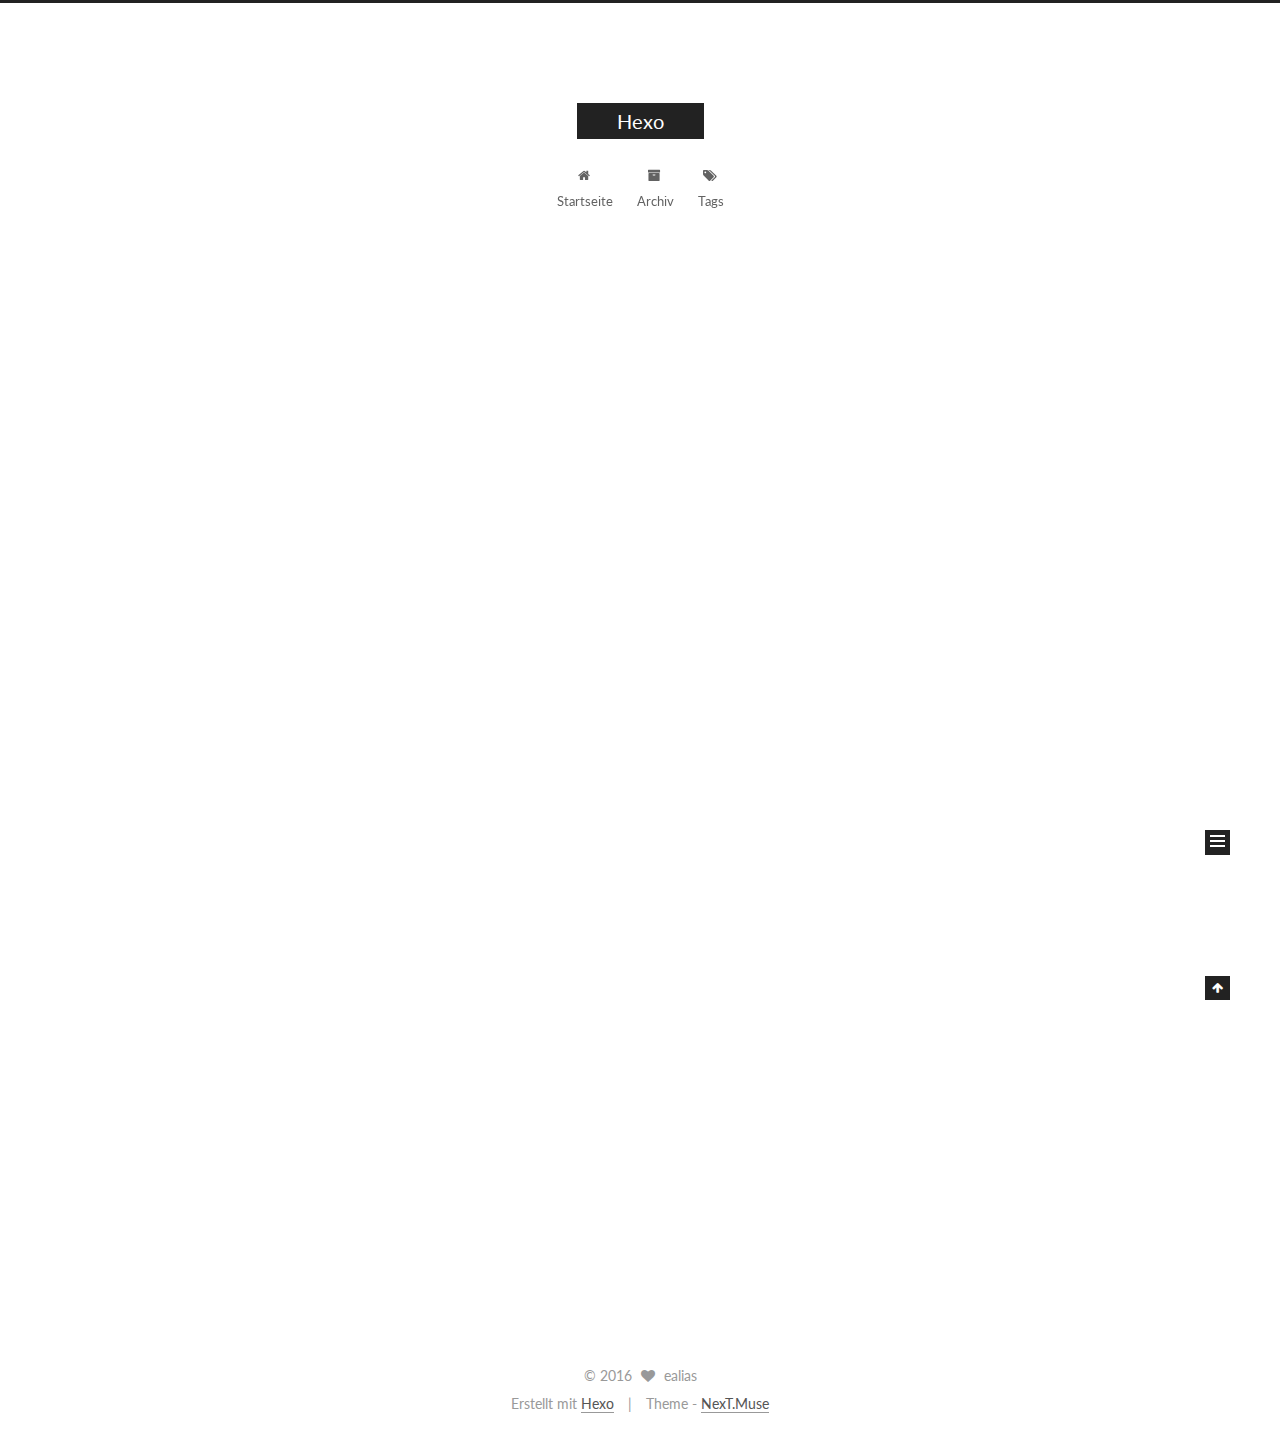
==== index.html @ ad8bebb2 "Site updated: 2016-12-03 09:20:04" ====
<!doctype html>



  


<html class="theme-next muse use-motion" lang="">
<head>
  <meta charset="UTF-8"/>
<meta http-equiv="X-UA-Compatible" content="IE=edge" />
<meta name="viewport" content="width=device-width, initial-scale=1, maximum-scale=1"/>



<meta http-equiv="Cache-Control" content="no-transform" />
<meta http-equiv="Cache-Control" content="no-siteapp" />












  
  
  <link href="/lib/fancybox/source/jquery.fancybox.css?v=2.1.5" rel="stylesheet" type="text/css" />




  
  
  
  

  
    
    
  

  

  

  

  

  
    
    
    <link href="//fonts.googleapis.com/css?family=Lato:300,300italic,400,400italic,700,700italic&subset=latin,latin-ext" rel="stylesheet" type="text/css">
  






<link href="/lib/font-awesome/css/font-awesome.min.css?v=4.6.2" rel="stylesheet" type="text/css" />

<link href="/css/main.css?v=5.1.0" rel="stylesheet" type="text/css" />


  <meta name="keywords" content="Hexo, NexT" />








  <link rel="shortcut icon" type="image/x-icon" href="/favicon.ico?v=5.1.0" />






<meta property="og:type" content="website">
<meta property="og:title" content="Hexo">
<meta property="og:url" content="http://yoursite.com/index.html">
<meta property="og:site_name" content="Hexo">
<meta name="twitter:card" content="summary">
<meta name="twitter:title" content="Hexo">



<script type="text/javascript" id="hexo.configurations">
  var NexT = window.NexT || {};
  var CONFIG = {
    root: '/',
    scheme: 'Muse',
    sidebar: {"position":"left","display":"post"},
    fancybox: true,
    motion: true,
    duoshuo: {
      userId: '0',
      author: 'Author'
    },
    algolia: {
      applicationID: '',
      apiKey: '',
      indexName: '',
      hits: {"per_page":10},
      labels: {"input_placeholder":"Search for Posts","hits_empty":"We didn't find any results for the search: ${query}","hits_stats":"${hits} results found in ${time} ms"}
    }
  };
</script>



  <link rel="canonical" href="http://yoursite.com/"/>





  <title> Hexo </title>
</head>

<body itemscope itemtype="http://schema.org/WebPage" lang="">

  










  
  
    
  

  <div class="container one-collumn sidebar-position-left 
   page-home 
 ">
    <div class="headband"></div>

    <header id="header" class="header" itemscope itemtype="http://schema.org/WPHeader">
      <div class="header-inner"><div class="site-meta ">
  

  <div class="custom-logo-site-title">
    <a href="/"  class="brand" rel="start">
      <span class="logo-line-before"><i></i></span>
      <span class="site-title">Hexo</span>
      <span class="logo-line-after"><i></i></span>
    </a>
  </div>
  <p class="site-subtitle"></p>
</div>

<div class="site-nav-toggle">
  <button>
    <span class="btn-bar"></span>
    <span class="btn-bar"></span>
    <span class="btn-bar"></span>
  </button>
</div>

<nav class="site-nav">
  

  
    <ul id="menu" class="menu">
      
        
        <li class="menu-item menu-item-home">
          <a href="/" rel="section">
            
              <i class="menu-item-icon fa fa-fw fa-home"></i> <br />
            
            Startseite
          </a>
        </li>
      
        
        <li class="menu-item menu-item-archives">
          <a href="/archives" rel="section">
            
              <i class="menu-item-icon fa fa-fw fa-archive"></i> <br />
            
            Archiv
          </a>
        </li>
      
        
        <li class="menu-item menu-item-tags">
          <a href="/tags" rel="section">
            
              <i class="menu-item-icon fa fa-fw fa-tags"></i> <br />
            
            Tags
          </a>
        </li>
      

      
    </ul>
  

  
</nav>



 </div>
    </header>

    <main id="main" class="main">
      <div class="main-inner">
        <div class="content-wrap">
          <div id="content" class="content">
            
  <section id="posts" class="posts-expand">
    
      

  

  
  
  

  <article class="post post-type-normal " itemscope itemtype="http://schema.org/Article">
  <link itemprop="mainEntityOfPage" href="http://yoursite.com/2016/12/03/hello-world/">

  <span style="display:none" itemprop="author" itemscope itemtype="http://schema.org/Person">
    <meta itemprop="name" content="ealias">
    <meta itemprop="description" content="">
    <meta itemprop="image" content="/images/avatar.gif">
  </span>

  <span style="display:none" itemprop="publisher" itemscope itemtype="http://schema.org/Organization">
    <meta itemprop="name" content="Hexo">
    <span style="display:none" itemprop="logo" itemscope itemtype="http://schema.org/ImageObject">
      <img style="display:none;" itemprop="url image" alt="Hexo" src="">
    </span>
  </span>

    
      <header class="post-header">

        
        
          <h1 class="post-title" itemprop="name headline">
            
            
              
                
                <a class="post-title-link" href="/2016/12/03/hello-world/" itemprop="url">
                  Hello World
                </a>
              
            
          </h1>
        

        <div class="post-meta">
          <span class="post-time">
            
              <span class="post-meta-item-icon">
                <i class="fa fa-calendar-o"></i>
              </span>
              <span class="post-meta-item-text">Veröffentlicht am</span>
              <time title="Post created" itemprop="dateCreated datePublished" datetime="2016-12-03T06:48:27+08:00">
                2016-12-03
              </time>
            

            

            
          </span>

          

          
            
          

          

          
          

          

          

        </div>
      </header>
    


    <div class="post-body" itemprop="articleBody">

      
      

      
        
          
            <p>Welcome to <a href="https://hexo.io/" target="_blank" rel="external">Hexo</a>! This is your very first post. Check <a href="https://hexo.io/docs/" target="_blank" rel="external">documentation</a> for more info. If you get any problems when using Hexo, you can find the answer in <a href="https://hexo.io/docs/troubleshooting.html" target="_blank" rel="external">troubleshooting</a> or you can ask me on <a href="https://github.com/hexojs/hexo/issues" target="_blank" rel="external">GitHub</a>.</p>
<h2 id="Quick-Start"><a href="#Quick-Start" class="headerlink" title="Quick Start"></a>Quick Start</h2><h3 id="Create-a-new-post"><a href="#Create-a-new-post" class="headerlink" title="Create a new post"></a>Create a new post</h3><figure class="highlight bash"><table><tr><td class="gutter"><pre><div class="line">1</div></pre></td><td class="code"><pre><div class="line">$ hexo new <span class="string">"My New Post"</span></div></pre></td></tr></table></figure>
<p>More info: <a href="https://hexo.io/docs/writing.html" target="_blank" rel="external">Writing</a></p>
<h3 id="Run-server"><a href="#Run-server" class="headerlink" title="Run server"></a>Run server</h3><figure class="highlight bash"><table><tr><td class="gutter"><pre><div class="line">1</div></pre></td><td class="code"><pre><div class="line">$ hexo server</div></pre></td></tr></table></figure>
<p>More info: <a href="https://hexo.io/docs/server.html" target="_blank" rel="external">Server</a></p>
<h3 id="Generate-static-files"><a href="#Generate-static-files" class="headerlink" title="Generate static files"></a>Generate static files</h3><figure class="highlight bash"><table><tr><td class="gutter"><pre><div class="line">1</div></pre></td><td class="code"><pre><div class="line">$ hexo generate</div></pre></td></tr></table></figure>
<p>More info: <a href="https://hexo.io/docs/generating.html" target="_blank" rel="external">Generating</a></p>
<h3 id="Deploy-to-remote-sites"><a href="#Deploy-to-remote-sites" class="headerlink" title="Deploy to remote sites"></a>Deploy to remote sites</h3><figure class="highlight bash"><table><tr><td class="gutter"><pre><div class="line">1</div></pre></td><td class="code"><pre><div class="line">$ hexo deploy</div></pre></td></tr></table></figure>
<p>More info: <a href="https://hexo.io/docs/deployment.html" target="_blank" rel="external">Deployment</a></p>

          
        
      
    </div>

    <div>
      
    </div>

    <div>
      
    </div>


    <footer class="post-footer">
      

      

      
      
        <div class="post-eof"></div>
      
    </footer>
  </article>


    
  </section>

  


          </div>
          


          

        </div>
        
          
  
  <div class="sidebar-toggle">
    <div class="sidebar-toggle-line-wrap">
      <span class="sidebar-toggle-line sidebar-toggle-line-first"></span>
      <span class="sidebar-toggle-line sidebar-toggle-line-middle"></span>
      <span class="sidebar-toggle-line sidebar-toggle-line-last"></span>
    </div>
  </div>

  <aside id="sidebar" class="sidebar">
    <div class="sidebar-inner">

      

      

      <section class="site-overview sidebar-panel sidebar-panel-active">
        <div class="site-author motion-element" itemprop="author" itemscope itemtype="http://schema.org/Person">
          <img class="site-author-image" itemprop="image"
               src="/images/avatar.gif"
               alt="ealias" />
          <p class="site-author-name" itemprop="name">ealias</p>
          <p class="site-description motion-element" itemprop="description"></p>
        </div>
        <nav class="site-state motion-element">
          <div class="site-state-item site-state-posts">
            <a href="/archives">
              <span class="site-state-item-count">1</span>
              <span class="site-state-item-name">Artikel</span>
            </a>
          </div>

          

          

        </nav>

        

        <div class="links-of-author motion-element">
          
        </div>

        
        

        
        

        


      </section>

      

    </div>
  </aside>


        
      </div>
    </main>

    <footer id="footer" class="footer">
      <div class="footer-inner">
        <div class="copyright" >
  
  &copy; 
  <span itemprop="copyrightYear">2016</span>
  <span class="with-love">
    <i class="fa fa-heart"></i>
  </span>
  <span class="author" itemprop="copyrightHolder">ealias</span>
</div>


<div class="powered-by">
  Erstellt mit  <a class="theme-link" href="https://hexo.io">Hexo</a>
</div>

<div class="theme-info">
  Theme -
  <a class="theme-link" href="https://github.com/iissnan/hexo-theme-next">
    NexT.Muse
  </a>
</div>


        

        
      </div>
    </footer>

    <div class="back-to-top">
      <i class="fa fa-arrow-up"></i>
    </div>
  </div>

  

<script type="text/javascript">
  if (Object.prototype.toString.call(window.Promise) !== '[object Function]') {
    window.Promise = null;
  }
</script>









  



  
  <script type="text/javascript" src="/lib/jquery/index.js?v=2.1.3"></script>

  
  <script type="text/javascript" src="/lib/fastclick/lib/fastclick.min.js?v=1.0.6"></script>

  
  <script type="text/javascript" src="/lib/jquery_lazyload/jquery.lazyload.js?v=1.9.7"></script>

  
  <script type="text/javascript" src="/lib/velocity/velocity.min.js?v=1.2.1"></script>

  
  <script type="text/javascript" src="/lib/velocity/velocity.ui.min.js?v=1.2.1"></script>

  
  <script type="text/javascript" src="/lib/fancybox/source/jquery.fancybox.pack.js?v=2.1.5"></script>


  


  <script type="text/javascript" src="/js/src/utils.js?v=5.1.0"></script>

  <script type="text/javascript" src="/js/src/motion.js?v=5.1.0"></script>



  
  

  

  


  <script type="text/javascript" src="/js/src/bootstrap.js?v=5.1.0"></script>



  



  




	




  
  

  

  

  

  


</body>
</html>
---- css/main.css ----
/* normalize.css v3.0.2 | MIT License | git.io/normalize */
html {
  font-family: sans-serif; /* 1 */
  -ms-text-size-adjust: 100%; /* 2 */
  -webkit-text-size-adjust: 100%; /* 2 */
}
body {
  margin: 0;
}
article,
aside,
details,
figcaption,
figure,
footer,
header,
hgroup,
main,
menu,
nav,
section,
summary {
  display: block;
}
audio,
canvas,
progress,
video {
  display: inline-block; /* 1 */
  vertical-align: baseline; /* 2 */
}
audio:not([controls]) {
  display: none;
  height: 0;
}
[hidden],
template {
  display: none;
}
a {
  background-color: transparent;
}
a:active,
a:hover {
  outline: 0;
}
abbr[title] {
  border-bottom: 1px dotted;
}
b,
strong {
  font-weight: bold;
}
dfn {
  font-style: italic;
}
h1 {
  font-size: 2em;
  margin: 0.67em 0;
}
mark {
  background: #ff0;
  color: #000;
}
small {
  font-size: 80%;
}
sub,
sup {
  font-size: 75%;
  line-height: 0;
  position: relative;
  vertical-align: baseline;
}
sup {
  top: -0.5em;
}
sub {
  bottom: -0.25em;
}
img {
  border: 0;
}
svg:not(:root) {
  overflow: hidden;
}
figure {
  margin: 1em 40px;
}
hr {
  -moz-box-sizing: content-box;
  box-sizing: content-box;
  height: 0;
}
pre {
  overflow: auto;
}
code,
kbd,
pre,
samp {
  font-family: monospace, monospace;
  font-size: 1em;
}
button,
input,
optgroup,
select,
textarea {
  color: inherit; /* 1 */
  font: inherit; /* 2 */
  margin: 0; /* 3 */
}
button {
  overflow: visible;
}
button,
select {
  text-transform: none;
}
button,
html input[type="button"],
input[type="reset"],
input[type="submit"] {
  -webkit-appearance: button; /* 2 */
  cursor: pointer; /* 3 */
}
button[disabled],
html input[disabled] {
  cursor: default;
}
button::-moz-focus-inner,
input::-moz-focus-inner {
  border: 0;
  padding: 0;
}
input {
  line-height: normal;
}
input[type="checkbox"],
input[type="radio"] {
  box-sizing: border-box; /* 1 */
  padding: 0; /* 2 */
}
input[type="number"]::-webkit-inner-spin-button,
input[type="number"]::-webkit-outer-spin-button {
  height: auto;
}
input[type="search"] {
  -webkit-appearance: textfield; /* 1 */
  -moz-box-sizing: content-box;
  -webkit-box-sizing: content-box; /* 2 */
  box-sizing: content-box;
}
input[type="search"]::-webkit-search-cancel-button,
input[type="search"]::-webkit-search-decoration {
  -webkit-appearance: none;
}
fieldset {
  border: 1px solid #c0c0c0;
  margin: 0 2px;
  padding: 0.35em 0.625em 0.75em;
}
legend {
  border: 0; /* 1 */
  padding: 0; /* 2 */
}
textarea {
  overflow: auto;
}
optgroup {
  font-weight: bold;
}
table {
  border-collapse: collapse;
  border-spacing: 0;
}
td,
th {
  padding: 0;
}
::selection {
  background: #262a30;
  color: #fff;
}
body {
  position: relative;
  font-family: 'Lato', "PingFang SC", "Microsoft YaHei", sans-serif;
  font-size: 14px;
  line-height: 2;
  color: #555;
  background: #fff;
}
@media (max-width: 767px) {
  body {
    padding-right: 0 !important;
  }
}
@media (min-width: 768px) and (max-width: 991px) {
  body {
    padding-right: 0 !important;
  }
}
@media (min-width: 1600px) {
  body {
    font-size: 16px;
  }
}
h1,
h2,
h3,
h4,
h5,
h6 {
  margin: 0;
  padding: 0;
  font-weight: bold;
  line-height: 1.5;
  font-family: 'Lato', "PingFang SC", "Microsoft YaHei", sans-serif;
}
h2,
h3,
h4,
h5,
h6 {
  margin: 20px 0 15px;
}
h1 {
  font-size: 22px;
}
@media (max-width: 767px) {
  h1 {
    font-size: 18px;
  }
}
h2 {
  font-size: 20px;
}
@media (max-width: 767px) {
  h2 {
    font-size: 16px;
  }
}
h3 {
  font-size: 18px;
}
@media (max-width: 767px) {
  h3 {
    font-size: 14px;
  }
}
h4 {
  font-size: 16px;
}
@media (max-width: 767px) {
  h4 {
    font-size: 12px;
  }
}
h5 {
  font-size: 14px;
}
@media (max-width: 767px) {
  h5 {
    font-size: 10px;
  }
}
h6 {
  font-size: 12px;
}
@media (max-width: 767px) {
  h6 {
    font-size: 8px;
  }
}
p {
  margin: 0 0 25px 0;
}
a {
  color: #555;
  text-decoration: none;
  border-bottom: 1px solid #999;
  word-wrap: break-word;
}
a:hover {
  color: #222;
  border-bottom-color: #222;
}
ul {
  list-style: none;
}
blockquote {
  margin: 0;
  padding: 0;
}
img {
  display: block;
  margin: auto;
  max-width: 100%;
  height: auto;
}
hr {
  margin: 40px 0;
  height: 3px;
  border: none;
  background-color: #ddd;
  background-image: repeating-linear-gradient(-45deg, #fff, #fff 4px, transparent 4px, transparent 8px);
}
blockquote {
  padding: 0 15px;
  color: #666;
  border-left: 4px solid #ddd;
}
blockquote cite::before {
  content: "-";
  padding: 0 5px;
}
dt {
  font-weight: 700;
}
dd {
  margin: 0;
  padding: 0;
}
.text-left {
  text-align: left;
}
.text-center {
  text-align: center;
}
.text-right {
  text-align: right;
}
.text-justify {
  text-align: justify;
}
.text-nowrap {
  white-space: nowrap;
}
.text-lowercase {
  text-transform: lowercase;
}
.text-uppercase {
  text-transform: uppercase;
}
.text-capitalize {
  text-transform: capitalize;
}
.center-block {
  display: block;
  margin-left: auto;
  margin-right: auto;
}
.clearfix:before,
.clearfix:after {
  content: " ";
  display: table;
}
.clearfix:after {
  clear: both;
}
.pullquote {
  width: 45%;
}
.pullquote.left {
  float: left;
  margin-left: 5px;
  margin-right: 10px;
}
.pullquote.right {
  float: right;
  margin-left: 10px;
  margin-right: 5px;
}
.affix.affix.affix {
  position: fixed;
}
.translation {
  margin-top: -20px;
  font-size: 14px;
  color: #999;
}
.scrollbar-measure {
  width: 100px;
  height: 100px;
  overflow: scroll;
  position: absolute;
  top: -9999px;
}
.use-motion .motion-element {
  opacity: 0;
}
#local-search-input {
  padding: 3px;
  border: none;
  text-indent: 14px;
  border-radius: 0;
  width: 140px;
  outline: none;
  border-bottom: 1px solid #999;
  background: inherit;
  opacity: 0.5;
}
#local-search-input:focus {
  opacity: 1;
}
.search-icon {
  position: absolute;
  top: 9px;
}
table {
  margin: 20px 0;
  width: 100%;
  border-collapse: collapse;
  border-spacing: 0;
  border: 1px solid #ddd;
  font-size: 14px;
  table-layout: fixed;
  word-wrap: break-all;
}
table>tbody>tr:nth-of-type(odd) {
  background-color: #f9f9f9;
}
table>tbody>tr:hover {
  background-color: #f5f5f5;
}
caption,
th,
td {
  padding: 8px;
  text-align: left;
  vertical-align: middle;
  font-weight: normal;
}
th,
td {
  border-bottom: 3px solid #ddd;
  border-right: 1px solid #eee;
}
th {
  padding-bottom: 10px;
  font-weight: 700;
}
td {
  border-bottom-width: 1px;
}
html,
body {
  height: 100%;
}
.container {
  position: relative;
  min-height: 100%;
}
.header-inner {
  margin: 0 auto;
  padding: 100px 0 70px;
  width: 700px;
}
@media (min-width: 1600px) {
  .container .header-inner {
    width: 900px;
  }
}
.main {
  padding-bottom: 150px;
}
.main-inner {
  margin: 0 auto;
  width: 700px;
}
@media (min-width: 1600px) {
  .container .main-inner {
    width: 900px;
  }
}
.footer {
  position: absolute;
  left: 0;
  bottom: 0;
  width: 100%;
  min-height: 50px;
}
.footer-inner {
  box-sizing: border-box;
  margin: 20px auto;
  width: 700px;
}
@media (min-width: 1600px) {
  .container .footer-inner {
    width: 900px;
  }
}
pre,
.highlight {
  overflow: auto;
  margin: 20px 0;
  padding: 0;
  font-size: 13px;
  color: #4d4d4c;
  background: #f7f7f7;
  line-height: 1.6;
}
pre,
code {
  font-family: consolas, Menlo, "PingFang SC", "Microsoft YaHei", monospace;
}
code {
  padding: 2px 4px;
  word-wrap: break-word;
  color: #4d4d4c;
  background: #f7f7f7;
  border-radius: 3px;
  font-size: 13px;
}
pre code {
  padding: 0;
  color: #4d4d4c;
  background: none;
  text-shadow: none;
}
.highlight {
  border-radius: 1px;
}
.highlight pre {
  border: none;
  margin: 0;
  padding: 10px 0;
}
.highlight table {
  margin: 0;
  width: auto;
  border: none;
}
.highlight td {
  border: none;
  padding: 0;
}
.highlight figcaption {
  font-size: 1em;
  color: #4d4d4c;
  line-height: 1em;
  margin-bottom: 1em;
}
.highlight figcaption:before,
.highlight figcaption:after {
  content: " ";
  display: table;
}
.highlight figcaption:after {
  clear: both;
}
.highlight figcaption a {
  float: right;
  color: #4d4d4c;
}
.highlight figcaption a:hover {
  border-bottom-color: #4d4d4c;
}
.highlight .gutter pre {
  padding-left: 10px;
  padding-right: 10px;
  color: #869194;
  text-align: right;
  background-color: #eff2f3;
}
.highlight .code pre {
  padding-left: 10px;
  padding-right: 10px;
  background-color: #f7f7f7;
}
.highlight .line {
  height: 20px;
}
.gutter {
  -webkit-user-select: none;
  -moz-user-select: none;
  -ms-user-select: none;
  user-select: none;
}
.gist table {
  width: auto;
}
.gist table td {
  border: none;
}
pre .deletion {
  background: #fdd;
}
pre .addition {
  background: #dfd;
}
pre .meta {
  color: #8959a8;
}
pre .comment {
  color: #8e908c;
}
pre .variable,
pre .attribute,
pre .tag,
pre .regexp,
pre .ruby .constant,
pre .xml .tag .title,
pre .xml .pi,
pre .xml .doctype,
pre .html .doctype,
pre .css .id,
pre .css .class,
pre .css .pseudo {
  color: #c82829;
}
pre .number,
pre .preprocessor,
pre .built_in,
pre .literal,
pre .params,
pre .constant,
pre .command {
  color: #f5871f;
}
pre .ruby .class .title,
pre .css .rules .attribute,
pre .string,
pre .value,
pre .inheritance,
pre .header,
pre .ruby .symbol,
pre .xml .cdata,
pre .special,
pre .number,
pre .formula {
  color: #718c00;
}
pre .title,
pre .css .hexcolor {
  color: #3e999f;
}
pre .function,
pre .python .decorator,
pre .python .title,
pre .ruby .function .title,
pre .ruby .title .keyword,
pre .perl .sub,
pre .javascript .title,
pre .coffeescript .title {
  color: #4271ae;
}
pre .keyword,
pre .javascript .function {
  color: #8959a8;
}
.full-image.full-image.full-image {
  border: none;
  max-width: 100%;
  width: auto;
  margin: 20px auto;
}
@media (min-width: 992px) {
  .full-image.full-image.full-image {
    max-width: none;
    width: 126%;
    margin: 0 -13%;
  }
}
.blockquote-center,
.page-home .post-type-quote blockquote,
.page-post-detail .post-type-quote blockquote {
  position: relative;
  margin: 40px 0;
  padding: 0;
  border-left: none;
  text-align: center;
}
.blockquote-center::before,
.page-home .post-type-quote blockquote::before,
.page-post-detail .post-type-quote blockquote::before,
.blockquote-center::after,
.page-home .post-type-quote blockquote::after,
.page-post-detail .post-type-quote blockquote::after {
  position: absolute;
  content: ' ';
  display: block;
  width: 100%;
  height: 24px;
  opacity: 0.2;
  background-repeat: no-repeat;
  background-position: 0 -6px;
  background-size: 22px 22px;
}
.blockquote-center::before,
.page-home .post-type-quote blockquote::before,
.page-post-detail .post-type-quote blockquote::before {
  top: -20px;
  background-image: url("../images/quote-l.svg");
  border-top: 1px solid #ccc;
}
.blockquote-center::after,
.page-home .post-type-quote blockquote::after,
.page-post-detail .post-type-quote blockquote::after {
  bottom: -20px;
  background-image: url("../images/quote-r.svg");
  border-bottom: 1px solid #ccc;
  background-position: 100% 8px;
}
.blockquote-center p,
.page-home .post-type-quote blockquote p,
.page-post-detail .post-type-quote blockquote p,
.blockquote-center div,
.page-home .post-type-quote blockquote div,
.page-post-detail .post-type-quote blockquote div {
  text-align: center;
}
.post .post-body .group-picture img {
  box-sizing: border-box;
  padding: 0 3px;
  border: none;
}
.post .group-picture-row {
  overflow: hidden;
  margin-top: 6px;
}
.post .group-picture-row:first-child {
  margin-top: 0;
}
.post .group-picture-column {
  float: left;
}
.page-post-detail .post-body .group-picture-column {
  float: none;
  margin-top: 10px;
  width: auto !important;
}
.page-post-detail .post-body .group-picture-column img {
  margin: 0 auto;
}
.page-archive .group-picture-container {
  overflow: hidden;
}
.page-archive .group-picture-row {
  float: left;
}
.page-archive .group-picture-row:first-child {
  margin-top: 6px;
}
.page-archive .group-picture-column {
  max-width: 150px;
  max-height: 150px;
}
.note {
  padding: 20px;
  margin: 20px 0;
  border: 1px solid #eee;
  border-left-width: 5px;
  border-radius: 3px;
}
.note h2,
.note h3,
.note h4,
.note h5,
.note h6 {
  margin-top: 0;
  margin-bottom: 5px;
}
.note p:last-child {
  margin-bottom: 0;
}
.note code {
  border-radius: 3px;
}
.note+.note {
  margin-top: -5px;
}
.default {
  border-left-color: #777;
}
.default h2,
.default h3,
.default h4,
.default h5,
.default h6 {
  color: #777;
}
.primary {
  border-left-color: #428bca;
}
.primary h2,
.primary h3,
.primary h4,
.primary h5,
.primary h6 {
  color: #428bca;
}
.success {
  border-left-color: #5cb85c;
}
.success h2,
.success h3,
.success h4,
.success h5,
.success h6 {
  color: #5cb85c;
}
.danger {
  border-left-color: #d9534f;
}
.danger h2,
.danger h3,
.danger h4,
.danger h5,
.danger h6 {
  color: #d9534f;
}
.warning {
  border-left-color: #f0ad4e;
}
.warning h2,
.warning h3,
.warning h4,
.warning h5,
.warning h6 {
  color: #f0ad4e;
}
.info {
  border-left-color: #5bc0de;
}
.info h2,
.info h3,
.info h4,
.info h5,
.info h6 {
  color: #5bc0de;
}
.btn {
  display: inline-block;
  padding: 0 20px;
  font-size: 14px;
  color: #fff;
  background: #222;
  border: 2px solid #222;
  text-decoration: none;
  border-radius: 0;
  transition-property: background-color;
  transition-duration: 0.2s;
  transition-timing-function: ease-in-out;
  transition-delay: 0s;
}
.btn:hover,
.post-more-link .btn:hover {
  border-color: #222;
  color: #222;
  background: #fff;
}
.btn-bar {
  display: block;
  width: 22px;
  height: 2px;
  background: #555;
  border-radius: 1px;
}
.btn-bar+.btn-bar {
  margin-top: 4px;
}
.pagination {
  margin: 120px 0 40px;
  text-align: center;
  border-top: 1px solid #eee;
}
.page-number-basic,
.pagination .prev,
.pagination .next,
.pagination .page-number,
.pagination .space {
  display: inline-block;
  position: relative;
  top: -1px;
  margin: 0 10px;
  padding: 0 10px;
  line-height: 30px;
}
@media (max-width: 767px) {
  .page-number-basic,
  .pagination .prev,
  .pagination .next,
  .pagination .page-number,
  .pagination .space {
    margin: 0 5px;
  }
}
.pagination .prev,
.pagination .next,
.pagination .page-number {
  border-bottom: 0;
  border-top: 1px solid #eee;
  transition-property: border-color;
  transition-duration: 0.2s;
  transition-timing-function: ease-in-out;
  transition-delay: 0s;
}
.pagination .prev:hover,
.pagination .next:hover,
.pagination .page-number:hover {
  border-top-color: #222;
}
.pagination .space {
  padding: 0;
  margin: 0;
}
.pagination .prev {
  margin-left: 0;
}
.pagination .next {
  margin-right: 0;
}
.pagination .page-number.current {
  color: #fff;
  background: #ccc;
  border-top-color: #ccc;
}
@media (max-width: 767px) {
  .pagination {
    border-top: none;
  }
  .pagination .prev,
  .pagination .next,
  .pagination .page-number {
    margin-bottom: 10px;
    border-top: 0;
    border-bottom: 1px solid #eee;
  }
  .pagination .prev:hover,
  .pagination .next:hover,
  .pagination .page-number:hover {
    border-bottom-color: #222;
  }
}
.comments {
  margin: 60px 20px 0;
}
.tag-cloud {
  text-align: center;
}
.tag-cloud a {
  display: inline-block;
  margin: 10px;
}
.back-to-top {
  box-sizing: border-box;
  position: fixed;
  bottom: -100px;
  right: 50px;
  z-index: 1050;
  padding: 0 6px;
  width: 25px;
  background: #222;
  font-size: 12px;
  opacity: 1;
  color: #fff;
  cursor: pointer;
  text-align: center;
  -webkit-transform: translateZ(0);
  transition-property: bottom;
  transition-duration: 0.2s;
  transition-timing-function: ease-in-out;
  transition-delay: 0s;
}
@media (max-width: 767px) {
  .back-to-top {
    display: none;
  }
}
@media (min-width: 768px) and (max-width: 991px) {
  .back-to-top {
    display: none;
  }
}
.back-to-top.back-to-top-on {
  bottom: 19px;
}
.header {
  background: #fff;
}
.header-inner {
  position: relative;
}
.headband {
  height: 3px;
  background: #222;
}
.site-meta {
  margin: 0;
  text-align: center;
}
@media (max-width: 767px) {
  .site-meta {
    text-align: center;
  }
}
.brand {
  position: relative;
  display: inline-block;
  padding: 0 40px;
  color: #fff;
  background: #222;
  border-bottom: none;
}
.brand:hover {
  color: #fff;
}
.logo {
  display: inline-block;
  margin-right: 5px;
  line-height: 36px;
  vertical-align: top;
}
.site-title {
  display: inline-block;
  vertical-align: top;
  line-height: 36px;
  font-size: 20px;
  font-weight: normal;
  font-family: 'Lato', "PingFang SC", "Microsoft YaHei", sans-serif;
}
.site-subtitle {
  margin-top: 10px;
  font-size: 13px;
  color: #999;
}
.use-motion .brand {
  opacity: 0;
}
.use-motion .logo,
.use-motion .site-title,
.use-motion .site-subtitle {
  opacity: 0;
  position: relative;
  top: -10px;
}
.site-nav-toggle {
  display: none;
  position: absolute;
  top: 10px;
  left: 10px;
}
@media (max-width: 767px) {
  .site-nav-toggle {
    display: block;
  }
}
.site-nav-toggle button {
  margin-top: 2px;
  padding: 9px 10px;
  background: transparent;
  border: none;
}
@media (max-width: 767px) {
  .site-nav {
    display: none;
    margin: 0 -10px;
    padding: 0 10px;
    clear: both;
    border-top: 1px solid #ddd;
  }
}
@media (min-width: 768px) and (max-width: 991px) {
  .site-nav {
    display: block !important;
  }
}
@media (min-width: 992px) {
  .site-nav {
    display: block !important;
  }
}
.menu {
  margin-top: 20px;
  padding-left: 0;
  text-align: center;
}
.menu .menu-item {
  display: inline-block;
  margin: 0 10px;
}
@media screen and (max-width: 767px) {
  .menu .menu-item {
    margin-top: 10px;
  }
}
.menu .menu-item a {
  display: block;
  font-size: 13px;
  text-transform: capitalize;
  line-height: inherit;
  border-bottom: 1px solid transparent;
  transition-property: border-color;
  transition-duration: 0.2s;
  transition-timing-function: ease-in-out;
  transition-delay: 0s;
}
.menu .menu-item a:hover {
  border-bottom-color: #222;
}
.menu .menu-item .fa {
  margin-right: 5px;
}
.use-motion .menu-item {
  opacity: 0;
}
.post-body {
  font-family: 'Lato', "PingFang SC", "Microsoft YaHei", sans-serif;
}
@media (max-width: 767px) {
  .post-body {
    word-break: break-word;
  }
}
.post-body .fancybox img {
  display: block !important;
  margin: 0 auto;
  cursor: pointer;
  cursor: zoom-in;
  cursor: -webkit-zoom-in;
}
.post-body .image-caption,
.post-body .figure .caption {
  margin: 10px auto 15px;
  text-align: center;
  font-size: 14px;
  color: #999;
  font-weight: bold;
  line-height: 1;
}
.post-sticky-flag {
  display: inline-block;
  font-size: 16px;
  -ms-transform: rotate(30deg);
  -webkit-transform: rotate(30deg);
  -moz-transform: rotate(30deg);
  -ms-transform: rotate(30deg);
  -o-transform: rotate(30deg);
  transform: rotate(30deg);
}
.posts-expand {
  padding-top: 40px;
}
@media (max-width: 767px) {
  .posts-expand {
    margin: 0 20px;
  }
  .post-body pre,
  .post-body .highlight {
    padding: 10px;
  }
  .post-body pre .gutter pre,
  .post-body .highlight .gutter pre {
    padding-right: 10px;
  }
}
@media (min-width: 992px) {
  .posts-expand .post-body {
    text-align: justify;
  }
}
.posts-expand .post-body h2,
.posts-expand .post-body h3,
.posts-expand .post-body h4,
.posts-expand .post-body h5,
.posts-expand .post-body h6 {
  padding-top: 10px;
}
.posts-expand .post-body h2 .header-anchor,
.posts-expand .post-body h3 .header-anchor,
.posts-expand .post-body h4 .header-anchor,
.posts-expand .post-body h5 .header-anchor,
.posts-expand .post-body h6 .header-anchor {
  float: right;
  margin-left: 10px;
  color: #ccc;
  border-bottom-style: none;
  visibility: hidden;
}
.posts-expand .post-body h2 .header-anchor:hover,
.posts-expand .post-body h3 .header-anchor:hover,
.posts-expand .post-body h4 .header-anchor:hover,
.posts-expand .post-body h5 .header-anchor:hover,
.posts-expand .post-body h6 .header-anchor:hover {
  color: inherit;
}
.posts-expand .post-body h2:hover .header-anchor,
.posts-expand .post-body h3:hover .header-anchor,
.posts-expand .post-body h4:hover .header-anchor,
.posts-expand .post-body h5:hover .header-anchor,
.posts-expand .post-body h6:hover .header-anchor {
  visibility: visible;
}
.posts-expand .post-body ul li {
  list-style: circle;
}
.posts-expand .post-body img {
  box-sizing: border-box;
  margin: auto;
  padding: 3px;
  border: 1px solid #ddd;
}
.posts-expand .fancybox img {
  margin: 0 auto;
}
@media (max-width: 767px) {
  .posts-collapse {
    margin: 0 20px;
  }
  .posts-collapse .post-title,
  .posts-collapse .post-meta {
    display: block;
    width: auto;
    text-align: left;
  }
}
.posts-collapse {
  position: relative;
  z-index: 1010;
  margin-left: 55px;
}
.posts-collapse::after {
  content: " ";
  position: absolute;
  top: 20px;
  left: 0;
  margin-left: -2px;
  width: 4px;
  height: 100%;
  background: #f5f5f5;
  z-index: -1;
}
@media (max-width: 767px) {
  .posts-collapse {
    margin: 0 20px;
  }
}
.posts-collapse .collection-title {
  position: relative;
  margin: 60px 0;
}
.posts-collapse .collection-title h2 {
  margin-left: 20px;
}
.posts-collapse .collection-title small {
  color: #bbb;
}
.posts-collapse .collection-title::before {
  content: " ";
  position: absolute;
  left: 0;
  top: 50%;
  margin-left: -4px;
  margin-top: -4px;
  width: 8px;
  height: 8px;
  background: #bbb;
  border-radius: 50%;
}
.posts-collapse .post {
  margin: 30px 0;
}
.posts-collapse .post-header {
  position: relative;
  transition-duration: 0.2s;
  transition-timing-function: ease-in-out;
  transition-delay: 0s;
  transition-property: border;
  border-bottom: 1px dashed #ccc;
}
.posts-collapse .post-header::before {
  content: " ";
  position: absolute;
  left: 0;
  top: 12px;
  width: 6px;
  height: 6px;
  margin-left: -4px;
  background: #bbb;
  border-radius: 50%;
  border: 1px solid #fff;
  transition-duration: 0.2s;
  transition-timing-function: ease-in-out;
  transition-delay: 0s;
  transition-property: background;
}
.posts-collapse .post-header:hover {
  border-bottom-color: #666;
}
.posts-collapse .post-header:hover::before {
  background: #222;
}
.posts-collapse .post-meta {
  position: absolute;
  font-size: 12px;
  left: 20px;
  top: 5px;
}
.posts-collapse .post-comments-count {
  display: none;
}
.posts-collapse .post-title {
  margin-left: 60px;
  font-size: 16px;
  font-weight: normal;
  line-height: inherit;
}
.posts-collapse .post-title::after {
  margin-left: 3px;
  opacity: 0.6;
}
.posts-collapse .post-title a {
  color: #666;
  border-bottom: none;
}
.page-home .post-type-quote .post-header,
.page-post-detail .post-type-quote .post-header,
.page-home .post-type-quote .post-tags,
.page-post-detail .post-type-quote .post-tags {
  display: none;
}
.posts-expand .post-title {
  font-size: 26px;
  text-align: center;
  word-break: break-word;
  font-weight: 400;
}
@media (max-width: 767px) {
  .posts-expand .post-title {
    font-size: 22px;
  }
}
.posts-expand .post-title-link {
  display: inline-block;
  position: relative;
  color: #555;
  border-bottom: none;
  line-height: 1.2;
  vertical-align: top;
}
.posts-expand .post-title-link::before {
  content: "";
  position: absolute;
  width: 100%;
  height: 2px;
  bottom: 0;
  left: 0;
  background-color: #000;
  visibility: hidden;
  -webkit-transform: scaleX(0);
  -moz-transform: scaleX(0);
  -ms-transform: scaleX(0);
  -o-transform: scaleX(0);
  transform: scaleX(0);
  transition-duration: 0.2s;
  transition-timing-function: ease-in-out;
  transition-delay: 0s;
}
.posts-expand .post-title-link:hover::before {
  visibility: visible;
  -webkit-transform: scaleX(1);
  -moz-transform: scaleX(1);
  -ms-transform: scaleX(1);
  -o-transform: scaleX(1);
  transform: scaleX(1);
}
.posts-expand .post-title-link .fa {
  font-size: 16px;
}
.posts-expand .post-meta {
  margin: 3px 0 60px 0;
  color: #999;
  font-family: 'Lato', "PingFang SC", "Microsoft YaHei", sans-serif;
  font-size: 12px;
  text-align: center;
}
.posts-expand .post-meta .post-category-list {
  display: inline-block;
  margin: 0;
  padding: 3px;
}
.posts-expand .post-meta .post-category-list-link {
  color: #999;
}
.posts-expand .post-meta .post-description {
  font-size: 14px;
  margin-top: 2px;
}
.post-meta-divider {
  margin: 0 0.5em;
}
.post-meta-item-icon {
  margin-right: 3px;
}
@media (min-width: 768px) and (max-width: 991px) {
  .post-meta-item-icon {
    display: inline-block;
  }
}
@media (max-width: 767px) {
  .post-meta-item-icon {
    display: inline-block;
  }
}
@media (min-width: 768px) and (max-width: 991px) {
  .post-meta-item-text {
    display: none;
  }
}
@media (max-width: 767px) {
  .post-meta-item-text {
    display: none;
  }
}
@media (max-width: 767px) {
  .posts-expand .post-comments-count {
    display: none;
  }
}
.post-more-link {
  margin-top: 50px;
}
.post-more-link .btn {
  color: #fff;
  font-size: 14px;
  background: #222;
  border-radius: 0;
  line-height: 2;
}
.posts-expand .post-tags {
  margin-top: 40px;
  text-align: center;
}
.posts-expand .post-tags a {
  display: inline-block;
  margin-right: 10px;
  font-size: 13px;
}
.post-nav {
  display: table;
  margin-top: 60px;
  width: 100%;
  border-top: 1px solid #eee;
}
.post-nav-divider {
  display: table-cell;
  width: 10%;
}
.post-nav-item {
  display: table-cell;
  padding: 10px 0 0 0;
  width: 45%;
  vertical-align: top;
}
.post-nav-item a {
  position: relative;
  display: block;
  line-height: 25px;
  font-size: 14px;
  color: #555;
  border-bottom: none;
}
.post-nav-item a:hover {
  color: #222;
  border-bottom: none;
}
.post-nav-item a:active {
  top: 2px;
}
.post-nav-item .fa {
  position: absolute;
  top: 8px;
  left: 0;
  font-size: 12px;
}
.post-nav-next a {
  padding-left: 15px;
}
.post-nav-prev {
  text-align: right;
}
.post-nav-prev a {
  padding-right: 15px;
}
.post-nav-prev .fa {
  right: 0;
  left: auto;
}
.posts-expand .post-eof {
  display: block;
  margin: 80px auto 60px;
  width: 8%;
  height: 1px;
  background: #ccc;
  text-align: center;
}
.post:last-child .post-eof.post-eof.post-eof {
  display: none;
}
.post-gallery {
  display: table;
  table-layout: fixed;
  width: 100%;
  border-collapse: separate;
}
.post-gallery-row {
  display: table-row;
}
.post-gallery .post-gallery-img {
  display: table-cell;
  text-align: center;
  vertical-align: middle;
  border: none;
}
.post-gallery .post-gallery-img img {
  max-width: 100%;
  max-height: 100%;
  border: none;
}
.fancybox-close,
.fancybox-close:hover {
  border: none;
}
.sidebar {
  position: fixed;
  right: 0;
  top: 0;
  bottom: 0;
  width: 0;
  z-index: 1040;
  box-shadow: inset 0 2px 6px #000;
  background: #222;
  -webkit-transform: translateZ(0);
}
.sidebar a {
  color: #999;
  border-bottom-color: #555;
}
.sidebar a:hover {
  color: #eee;
}
@media (min-width: 768px) and (max-width: 991px) {
  .sidebar {
    display: none !important;
  }
}
@media (max-width: 767px) {
  .sidebar {
    display: none !important;
  }
}
.sidebar-inner {
  position: relative;
  padding: 20px 10px;
  color: #999;
  text-align: center;
}
.sidebar-toggle {
  position: fixed;
  right: 50px;
  bottom: 45px;
  width: 15px;
  height: 15px;
  padding: 5px;
  background: #222;
  line-height: 0;
  z-index: 1050;
  cursor: pointer;
  -webkit-transform: translateZ(0);
}
@media (min-width: 768px) and (max-width: 991px) {
  .sidebar-toggle {
    display: none;
  }
}
@media (max-width: 767px) {
  .sidebar-toggle {
    display: none;
  }
}
.sidebar-toggle-line {
  position: relative;
  display: inline-block;
  vertical-align: top;
  height: 2px;
  width: 100%;
  background: #fff;
  margin-top: 3px;
}
.sidebar-toggle-line:first-child {
  margin-top: 0;
}
.site-author-image {
  display: block;
  margin: 0 auto;
  padding: 2px;
  max-width: 96px;
  height: auto;
  border: 2px solid #333;
}
.site-author-name {
  margin: 5px 0 0;
  text-align: center;
  color: #f5f5f5;
  font-weight: normal;
}
.site-description {
  margin-top: 5px;
  text-align: center;
  font-size: 14px;
  color: #999;
}
.site-state {
  overflow: hidden;
  line-height: 1.4;
  white-space: nowrap;
  text-align: center;
}
.site-state-item {
  display: inline-block;
  padding: 0 15px;
  border-left: 1px solid #333;
}
.site-state-item:first-child {
  border-left: none;
}
.site-state-item a {
  border-bottom: none;
}
.site-state-item-count {
  display: block;
  text-align: center;
  color: inherit;
  font-weight: 600;
  font-size: 18px;
}
.site-state-item-name {
  font-size: 13px;
  color: inherit;
}
.feed-link {
  margin-top: 20px;
}
.feed-link a {
  display: inline-block;
  padding: 0 15px;
  color: #fc6423;
  border: 1px solid #fc6423;
  border-radius: 4px;
}
.feed-link a i {
  color: #fc6423;
  font-size: 14px;
}
.feed-link a:hover {
  color: #fff;
  background: #fc6423;
}
.feed-link a:hover i {
  color: #fff;
}
.links-of-author {
  margin-top: 20px;
}
.links-of-author a {
  display: inline-block;
  vertical-align: middle;
  margin-right: 10px;
  margin-bottom: 10px;
  border-bottom-color: #555;
  font-size: 13px;
}
.links-of-author a:before {
  display: inline-block;
  vertical-align: middle;
  margin-right: 3px;
  content: " ";
  width: 4px;
  height: 4px;
  border-radius: 50%;
  background: #57a27d;
}
.links-of-blogroll {
  font-size: 13px;
}
.links-of-blogroll-title {
  margin-top: 20px;
  font-size: 14px;
  font-weight: 600;
}
.links-of-blogroll-list {
  margin: 0;
  padding: 0;
}
.links-of-blogroll-item {
  padding: 2px 10px;
}
.sidebar-nav {
  margin: 0 0 20px;
  padding-left: 0;
}
.sidebar-nav li {
  display: inline-block;
  cursor: pointer;
  border-bottom: 1px solid transparent;
  font-size: 14px;
  color: #555;
}
.sidebar-nav li:hover {
  color: #f5f5f5;
}
.page-post-detail .sidebar-nav-toc {
  padding: 0 5px;
}
.page-post-detail .sidebar-nav-overview {
  margin-left: 10px;
}
.sidebar-nav .sidebar-nav-active {
  color: #87daff;
  border-bottom-color: #87daff;
}
.sidebar-nav .sidebar-nav-active:hover {
  color: #87daff;
}
.sidebar-panel {
  display: none;
}
.sidebar-panel-active {
  display: block;
}
.post-toc-empty {
  font-size: 14px;
  color: #666;
}
.post-toc-wrap {
  overflow: hidden;
}
.post-toc {
  overflow: auto;
}
.post-toc ol {
  margin: 0;
  padding: 0 2px 5px 10px;
  text-align: left;
  list-style: none;
  font-size: 14px;
}
.post-toc ol > ol {
  padding-left: 0;
}
.post-toc ol a {
  transition-duration: 0.2s;
  transition-timing-function: ease-in-out;
  transition-delay: 0s;
  transition-property: all;
  color: #999;
  border-bottom-color: #555;
}
.post-toc ol a:hover {
  color: #ccc;
  border-bottom-color: #ccc;
}
.post-toc .nav-item {
  overflow: hidden;
  text-overflow: ellipsis;
  white-space: nowrap;
  line-height: 1.8;
}
.post-toc .nav .nav-child {
  display: none;
}
.post-toc .nav .active > .nav-child {
  display: block;
}
.post-toc .nav .active-current > .nav-child {
  display: block;
}
.post-toc .nav .active-current > .nav-child > .nav-item {
  display: block;
}
.post-toc .nav .active > a {
  color: #87daff;
  border-bottom-color: #87daff;
}
.post-toc .nav .active-current > a {
  color: #87daff;
}
.post-toc .nav .active-current > a:hover {
  color: #87daff;
}
.footer {
  font-size: 14px;
  color: #999;
}
.footer img {
  border: none;
}
.footer-inner {
  text-align: center;
}
.with-love {
  display: inline-block;
  margin: 0 5px;
}
.powered-by,
.theme-info {
  display: inline-block;
}
.powered-by {
  margin-right: 10px;
}
.powered-by::after {
  content: "|";
  padding-left: 10px;
}
.cc-license {
  margin-top: 10px;
  text-align: center;
}
.cc-license .cc-opacity {
  opacity: 0.7;
  border-bottom: none;
}
.cc-license .cc-opacity:hover {
  opacity: 0.9;
}
.cc-license img {
  display: inline-block;
}
.theme-next #ds-thread #ds-reset {
  color: #555;
}
.theme-next #ds-thread #ds-reset .ds-replybox {
  margin-bottom: 30px;
}
.theme-next #ds-thread #ds-reset .ds-replybox .ds-avatar,
.theme-next #ds-reset .ds-avatar img {
  box-shadow: none;
}
.theme-next #ds-thread #ds-reset .ds-textarea-wrapper {
  border-color: #c7d4e1;
  background: none;
  border-top-right-radius: 3px;
  border-top-left-radius: 3px;
}
.theme-next #ds-thread #ds-reset .ds-textarea-wrapper textarea {
  height: 60px;
}
.theme-next #ds-reset .ds-rounded-top {
  border-radius: 0;
}
.theme-next #ds-thread #ds-reset .ds-post-toolbar {
  box-sizing: border-box;
  border: 1px solid #c7d4e1;
  background: #f6f8fa;
}
.theme-next #ds-thread #ds-reset .ds-post-options {
  height: 40px;
  border: none;
  background: none;
}
.theme-next #ds-thread #ds-reset .ds-toolbar-buttons {
  top: 11px;
}
.theme-next #ds-thread #ds-reset .ds-sync {
  top: 5px;
}
.theme-next #ds-thread #ds-reset .ds-post-button {
  top: 4px;
  right: 5px;
  width: 90px;
  height: 30px;
  border: 1px solid #c5ced7;
  border-radius: 3px;
  background-image: linear-gradient(#fbfbfc, #f5f7f9);
  color: #60676d;
}
.theme-next #ds-thread #ds-reset .ds-post-button:hover {
  background-position: 0 -30px;
  color: #60676d;
}
.theme-next #ds-thread #ds-reset .ds-comments-info {
  padding: 10px 0;
}
.theme-next #ds-thread #ds-reset .ds-sort {
  display: none;
}
.theme-next #ds-thread #ds-reset li.ds-tab a.ds-current {
  border: none;
  background: #f6f8fa;
  color: #60676d;
}
.theme-next #ds-thread #ds-reset li.ds-tab a.ds-current:hover {
  background-color: #e9f0f7;
  color: #60676d;
}
.theme-next #ds-thread #ds-reset li.ds-tab a {
  border-radius: 2px;
  padding: 5px;
}
.theme-next #ds-thread #ds-reset .ds-login-buttons p {
  color: #999;
  line-height: 36px;
}
.theme-next #ds-thread #ds-reset .ds-login-buttons .ds-service-list li {
  height: 28px;
}
.theme-next #ds-thread #ds-reset .ds-service-list a {
  background: none;
  padding: 5px;
  border: 1px solid;
  border-radius: 3px;
  text-align: center;
}
.theme-next #ds-thread #ds-reset .ds-service-list a:hover {
  color: #fff;
  background: #666;
}
.theme-next #ds-thread #ds-reset .ds-service-list .ds-weibo {
  color: #fc9b00;
  border-color: #fc9b00;
}
.theme-next #ds-thread #ds-reset .ds-service-list .ds-weibo:hover {
  background: #fc9b00;
}
.theme-next #ds-thread #ds-reset .ds-service-list .ds-qq {
  color: #60a3ec;
  border-color: #60a3ec;
}
.theme-next #ds-thread #ds-reset .ds-service-list .ds-qq:hover {
  background: #60a3ec;
}
.theme-next #ds-thread #ds-reset .ds-service-list .ds-renren {
  color: #2e7ac4;
  border-color: #2e7ac4;
}
.theme-next #ds-thread #ds-reset .ds-service-list .ds-renren:hover {
  background: #2e7ac4;
}
.theme-next #ds-thread #ds-reset .ds-service-list .ds-douban {
  color: #37994c;
  border-color: #37994c;
}
.theme-next #ds-thread #ds-reset .ds-service-list .ds-douban:hover {
  background: #37994c;
}
.theme-next #ds-thread #ds-reset .ds-service-list .ds-kaixin {
  color: #fef20d;
  border-color: #fef20d;
}
.theme-next #ds-thread #ds-reset .ds-service-list .ds-kaixin:hover {
  background: #fef20d;
}
.theme-next #ds-thread #ds-reset .ds-service-list .ds-netease {
  color: #f00;
  border-color: #f00;
}
.theme-next #ds-thread #ds-reset .ds-service-list .ds-netease:hover {
  background: #f00;
}
.theme-next #ds-thread #ds-reset .ds-service-list .ds-sohu {
  color: #ffcb05;
  border-color: #ffcb05;
}
.theme-next #ds-thread #ds-reset .ds-service-list .ds-sohu:hover {
  background: #ffcb05;
}
.theme-next #ds-thread #ds-reset .ds-service-list .ds-baidu {
  color: #2831e0;
  border-color: #2831e0;
}
.theme-next #ds-thread #ds-reset .ds-service-list .ds-baidu:hover {
  background: #2831e0;
}
.theme-next #ds-thread #ds-reset .ds-service-list .ds-google {
  color: #166bec;
  border-color: #166bec;
}
.theme-next #ds-thread #ds-reset .ds-service-list .ds-google:hover {
  background: #166bec;
}
.theme-next #ds-thread #ds-reset .ds-service-list .ds-weixin {
  color: #00ce0d;
  border-color: #00ce0d;
}
.theme-next #ds-thread #ds-reset .ds-service-list .ds-weixin:hover {
  background: #00ce0d;
}
.theme-next #ds-thread #ds-reset .ds-service-list .ds-more-services {
  border: none;
}
.theme-next #ds-thread #ds-reset .ds-service-list .ds-more-services:hover {
  background: none;
}
.theme-next #ds-reset .duoshuo-ua-admin {
  display: inline-block;
  color: #f00;
}
.theme-next #ds-reset .duoshuo-ua-platform,
.theme-next #ds-reset .duoshuo-ua-browser {
  color: #ccc;
}
.theme-next #ds-reset .duoshuo-ua-platform .fa,
.theme-next #ds-reset .duoshuo-ua-browser .fa {
  display: inline-block;
  margin-right: 3px;
}
.theme-next #ds-reset .duoshuo-ua-separator {
  display: inline-block;
  margin-left: 5px;
}
.theme-next .this_ua {
  background-color: #ccc !important;
  border-radius: 4px;
  padding: 0 5px !important;
  margin: 1px 1px !important;
  border: 1px solid #bbb !important;
  color: #fff;
  display: inline-block !important;
}
.theme-next .this_ua.admin {
  background-color: #d9534f !important;
  border-color: #d9534f !important;
}
.theme-next .this_ua.platform.iOS,
.theme-next .this_ua.platform.Mac,
.theme-next .this_ua.platform.Windows {
  background-color: #39b3d7 !important;
  border-color: #46b8da !important;
}
.theme-next .this_ua.platform.Linux {
  background-color: #3a3a3a !important;
  border-color: #1f1f1f !important;
}
.theme-next .this_ua.platform.Android {
  background-color: #00c47d !important;
  border-color: #01b171 !important;
}
.theme-next .this_ua.browser.Mobile,
.theme-next .this_ua.browser.Chrome {
  background-color: #5cb85c !important;
  border-color: #4cae4c !important;
}
.theme-next .this_ua.browser.Firefox {
  background-color: #f0ad4e !important;
  border-color: #eea236 !important;
}
.theme-next .this_ua.browser.Maxthon,
.theme-next .this_ua.browser.IE {
  background-color: #428bca !important;
  border-color: #357ebd !important;
}
.theme-next .this_ua.browser.baidu,
.theme-next .this_ua.browser.UCBrowser,
.theme-next .this_ua.browser.Opera {
  background-color: #d9534f !important;
  border-color: #d43f3a !important;
}
.theme-next .this_ua.browser.Android,
.theme-next .this_ua.browser.QQBrowser {
  background-color: #78ace9 !important;
  border-color: #4cae4c !important;
}
.post-spread {
  margin-top: 20px;
  text-align: center;
}
.jiathis_style {
  display: inline-block;
}
.jiathis_style a {
  border: none;
}
.post-spread {
  margin-top: 20px;
  text-align: center;
}
.bdshare-slide-button-box a {
  border: none;
}
.bdsharebuttonbox {
  display: inline-block;
}
.bdsharebuttonbox a {
  border: none;
}
ul.search-result-list {
  padding-left: 0px;
  margin: 0px 5px 0px 8px;
}
p.search-result {
  border-bottom: 1px dashed #ccc;
  padding: 5px 0;
}
a.search-result-title {
  font-weight: bold;
}
a.search-result {
  border-bottom: transparent;
  display: block;
  white-space: nowrap;
  overflow: hidden;
  text-overflow: ellipsis;
}
.search-keyword {
  border-bottom: 1px dashed #f00;
  font-size: 14px;
  font-weight: bold;
  color: #f00;
}
#local-search-result {
  height: 88%;
  overflow: auto;
}
.popup {
  display: none;
  position: fixed;
  top: 10%;
  left: 50%;
  width: 700px;
  height: 80%;
  margin-left: -350px;
  padding: 3px 0 0 10px;
  background: #fff;
  color: #333;
  z-index: 9999;
  border-radius: 5px;
}
@media (max-width: 767px) {
  .popup {
    padding: 3px;
    top: 0;
    left: 0;
    margin: 0;
    width: 100%;
    height: 100%;
    border-radius: 0px;
  }
}
.popoverlay {
  position: fixed;
  width: 100%;
  height: 100%;
  top: 0px;
  left: 0px;
  z-index: 2080;
  background-color: rgba(0,0,0,0.3);
}
#local-search-input {
  margin-bottom: 10px;
  padding: 10px;
  width: 97%;
  font-size: 18px;
}
.popup .fa-search {
  padding-top: 8px;
}
.popup-btn-close {
  position: absolute;
  top: 6px;
  right: 14px;
  color: #4ebd79;
  font-size: 14px;
  font-weight: bold;
  text-transform: uppercase;
  cursor: pointer;
}
#no-result {
  position: absolute;
  left: 44%;
  top: 42%;
  color: #ccc;
}
.site-uv,
.site-pv,
.page-pv {
  display: inline-block;
}
.site-uv .busuanzi-value,
.site-pv .busuanzi-value,
.page-pv .busuanzi-value {
  margin: 0 5px;
}
.site-uv {
  margin-right: 10px;
}
.site-uv::after {
  content: "|";
  padding-left: 10px;
}
.use-motion .post {
  opacity: 0;
}
.page-archive .archive-page-counter {
  position: relative;
  top: 3px;
  left: 20px;
}
@media (max-width: 767px) {
  .page-archive .archive-page-counter {
    top: 5px;
  }
}
.page-archive .posts-collapse .archive-move-on {
  position: absolute;
  top: 11px;
  left: 0;
  margin-left: -6px;
  width: 10px;
  height: 10px;
  opacity: 0.5;
  background: #555;
  border: 1px solid #fff;
  border-radius: 50%;
}
.category-all-page .category-all-title {
  text-align: center;
}
.category-all-page .category-all {
  margin-top: 20px;
}
.category-all-page .category-list {
  margin: 0;
  padding: 0;
  list-style: none;
}
.category-all-page .category-list-item {
  margin: 5px 10px;
}
.category-all-page .category-list-count {
  color: #bbb;
}
.category-all-page .category-list-count:before {
  display: inline;
  content: " (";
}
.category-all-page .category-list-count:after {
  display: inline;
  content: ") ";
}
.category-all-page .category-list-child {
  padding-left: 10px;
}
#schedule ul#event-list {
  padding-left: 30px;
}
#schedule ul#event-list hr {
  margin: 20px 0 45px 0 !important;
  background: #222;
}
#schedule ul#event-list hr:after {
  display: inline-block;
  content: 'NOW';
  background: #222;
  color: #fff;
  font-weight: bold;
  text-align: right;
  padding: 0 5px;
}
#schedule ul#event-list li.event {
  margin: 20px 0px;
  background: #f9f9f9;
  padding-left: 10px;
  min-height: 40px;
}
#schedule ul#event-list li.event h2.event-summary {
  margin: 0;
  padding-bottom: 3px;
}
#schedule ul#event-list li.event h2.event-summary:before {
  display: inline-block;
  font-family: FontAwesome;
  font-size: 8px;
  content: '\f111';
  vertical-align: middle;
  margin-right: 25px;
  color: #bbb;
}
#schedule ul#event-list li.event span.event-relative-time {
  display: inline-block;
  font-size: 12px;
  font-weight: 400;
  padding-left: 12px;
  color: #bbb;
}
#schedule ul#event-list li.event span.event-details {
  display: block;
  color: #bbb;
  margin-left: 56px;
  padding-top: 3px;
  padding-bottom: 6px;
  text-indent: -24px;
  line-height: 18px;
}
#schedule ul#event-list li.event span.event-details:before {
  text-indent: 0;
  display: inline-block;
  width: 14px;
  font-family: FontAwesome;
  text-align: center;
  margin-right: 9px;
  color: #bbb;
}
#schedule ul#event-list li.event span.event-details.event-location:before {
  content: '\f041';
}
#schedule ul#event-list li.event span.event-details.event-duration:before {
  content: '\f017';
}
#schedule ul#event-list li.event-past {
  background: #fcfcfc;
}
#schedule ul#event-list li.event-past > * {
  opacity: 0.6;
}
#schedule ul#event-list li.event-past h2.event-summary {
  color: #bbb;
}
#schedule ul#event-list li.event-past h2.event-summary:before {
  color: #dfdfdf;
}
#schedule ul#event-list li.event-now {
  background: #222;
  color: #fff;
  padding: 15px 0 15px 10px;
}
#schedule ul#event-list li.event-now h2.event-summary:before {
  -webkit-transform: scale(1.2);
  -moz-transform: scale(1.2);
  -ms-transform: scale(1.2);
  -o-transform: scale(1.2);
  transform: scale(1.2);
  color: #fff;
  animation: dot-flash 1s alternate infinite ease-in-out;
}
#schedule ul#event-list li.event-now * {
  color: #fff !important;
}
@-moz-keyframes dot-flash {
  from {
    opacity: 1;
    -webkit-transform: scale(1.1);
    -moz-transform: scale(1.1);
    -ms-transform: scale(1.1);
    -o-transform: scale(1.1);
    transform: scale(1.1);
  }
  to {
    opacity: 0;
    -webkit-transform: scale(1);
    -moz-transform: scale(1);
    -ms-transform: scale(1);
    -o-transform: scale(1);
    transform: scale(1);
  }
}
@-webkit-keyframes dot-flash {
  from {
    opacity: 1;
    -webkit-transform: scale(1.1);
    -moz-transform: scale(1.1);
    -ms-transform: scale(1.1);
    -o-transform: scale(1.1);
    transform: scale(1.1);
  }
  to {
    opacity: 0;
    -webkit-transform: scale(1);
    -moz-transform: scale(1);
    -ms-transform: scale(1);
    -o-transform: scale(1);
    transform: scale(1);
  }
}
@-o-keyframes dot-flash {
  from {
    opacity: 1;
    -webkit-transform: scale(1.1);
    -moz-transform: scale(1.1);
    -ms-transform: scale(1.1);
    -o-transform: scale(1.1);
    transform: scale(1.1);
  }
  to {
    opacity: 0;
    -webkit-transform: scale(1);
    -moz-transform: scale(1);
    -ms-transform: scale(1);
    -o-transform: scale(1);
    transform: scale(1);
  }
}
@keyframes dot-flash {
  from {
    opacity: 1;
    -webkit-transform: scale(1.1);
    -moz-transform: scale(1.1);
    -ms-transform: scale(1.1);
    -o-transform: scale(1.1);
    transform: scale(1.1);
  }
  to {
    opacity: 0;
    -webkit-transform: scale(1);
    -moz-transform: scale(1);
    -ms-transform: scale(1);
    -o-transform: scale(1);
    transform: scale(1);
  }
}
.page-post-detail .sidebar-toggle-line {
  background: #87daff;
}
.page-post-detail .comments {
  overflow: hidden;
}
@media (max-width: 767px) {
  .header-inner,
  .container .main-inner,
  .footer-inner {
    width: auto;
  }
}
embed {
  display: block;
  margin: 0px auto 25px auto;
}
.custom-logo .site-meta-headline {
  text-align: center;
}
.custom-logo .brand {
  background: none;
}
.custom-logo .site-title {
  margin: 10px auto 0;
  font-size: 24px;
  color: #222;
}
.custom-logo .site-title a {
  border: none;
}
.custom-logo-image {
  margin: 0 auto;
  padding: 5px;
  max-width: 150px;
  background: #fff;
}
@media (max-width: 767px) {
  .site-nav {
    position: absolute;
    left: 0;
    top: 52px;
    margin: 0;
    width: 100%;
    padding: 0;
    background: #fff;
    border-bottom: 1px solid #ddd;
    z-index: 1;
  }
}
@media (max-width: 767px) {
  .menu {
    text-align: left;
  }
}
@media (max-width: 767px) {
  .menu .menu-item {
    display: block;
    margin: 0 10px;
    vertical-align: top;
  }
}
@media (max-width: 767px) {
  .menu .menu-item br {
    display: none;
  }
}
@media (max-width: 767px) {
  .menu .menu-item a {
    padding: 5px 10px;
  }
}
.menu .menu-item .fa {
  margin-right: 0;
}
.site-search form {
  display: none;
}
.links-of-blogroll-inline .links-of-blogroll-item {
  display: inline-block;
}
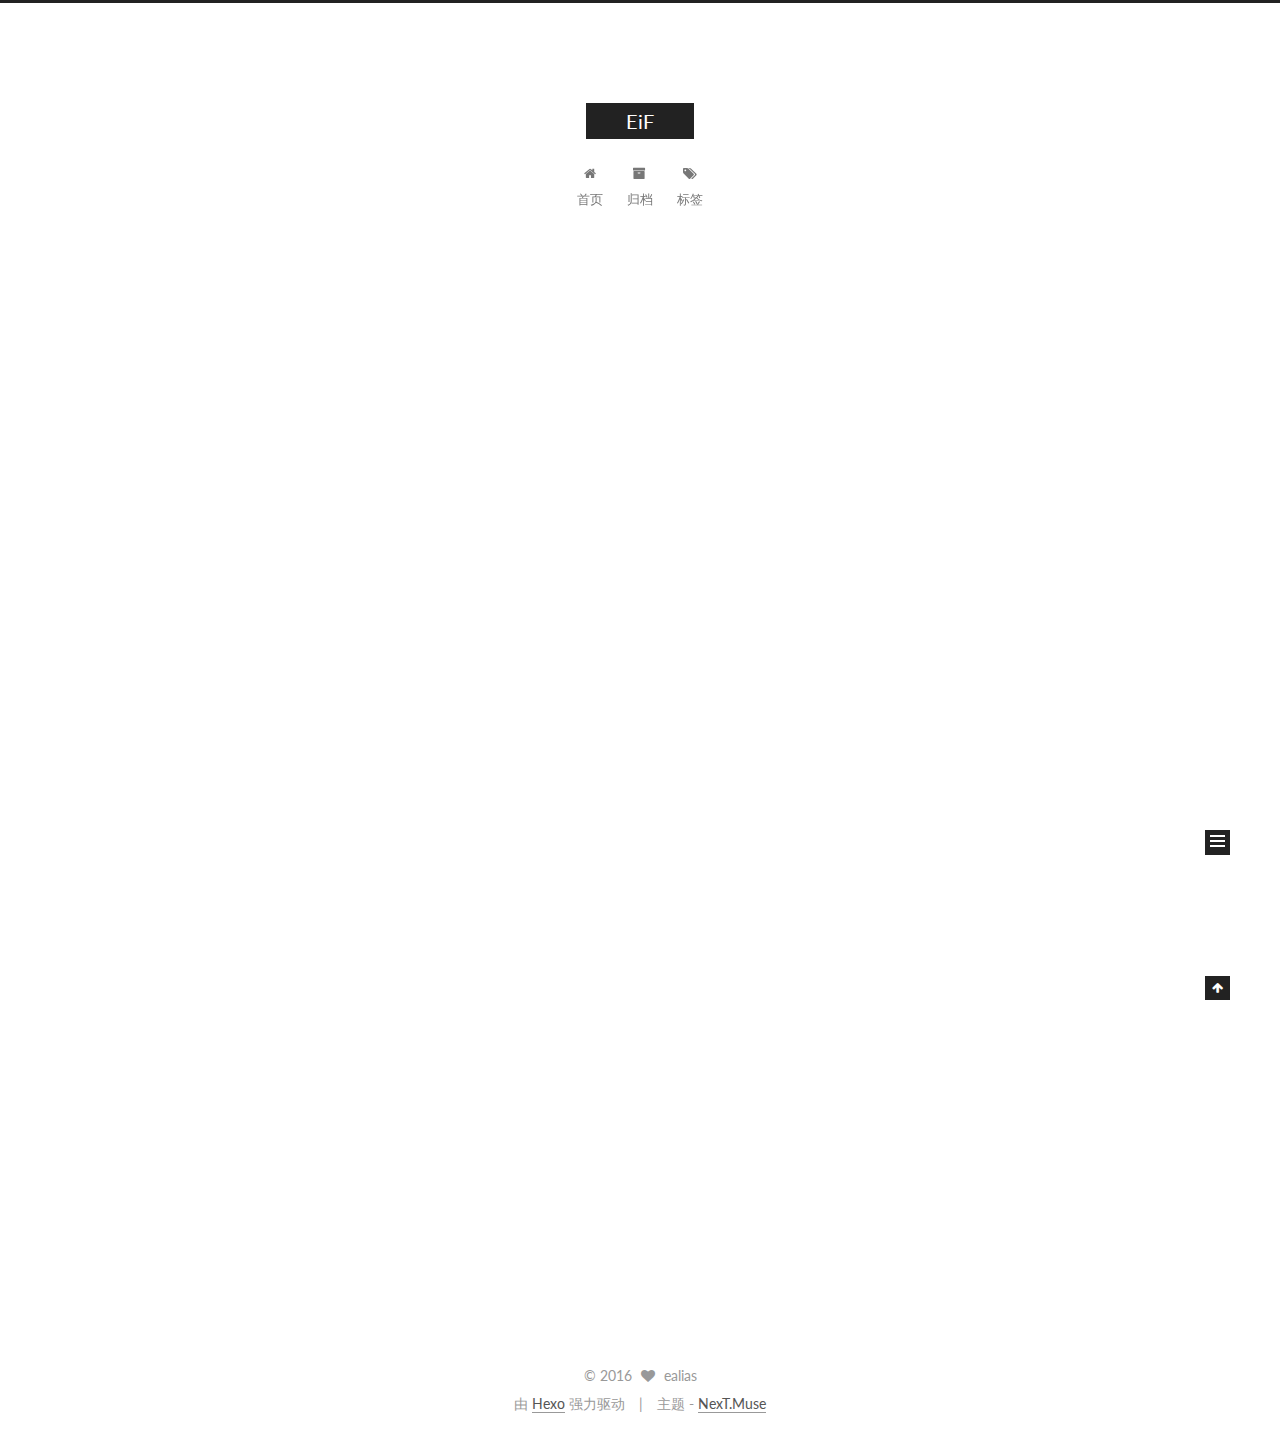
==== commit b04c8799: "Site updated: 2016-12-03 09:47:39" ====
--- a/index.html
+++ b/index.html
@@ -5,7 +5,7 @@
   
 
 
-<html class="theme-next muse use-motion" lang="">
+<html class="theme-next muse use-motion" lang="zh-Hans">
 <head>
   <meta charset="UTF-8"/>
 <meta http-equiv="X-UA-Compatible" content="IE=edge" />
@@ -84,12 +84,15 @@
 
 
 
+<meta name="description" content="Ealias’ i Field">
 <meta property="og:type" content="website">
-<meta property="og:title" content="Hexo">
+<meta property="og:title" content="EiF">
 <meta property="og:url" content="http://yoursite.com/index.html">
-<meta property="og:site_name" content="Hexo">
+<meta property="og:site_name" content="EiF">
+<meta property="og:description" content="Ealias’ i Field">
 <meta name="twitter:card" content="summary">
-<meta name="twitter:title" content="Hexo">
+<meta name="twitter:title" content="EiF">
+<meta name="twitter:description" content="Ealias’ i Field">
 
 
 
@@ -103,7 +106,7 @@
     motion: true,
     duoshuo: {
       userId: '0',
-      author: 'Author'
+      author: '博主'
     },
     algolia: {
       applicationID: '',
@@ -123,10 +126,10 @@
 
 
 
-  <title> Hexo </title>
+  <title> EiF </title>
 </head>
 
-<body itemscope itemtype="http://schema.org/WebPage" lang="">
+<body itemscope itemtype="http://schema.org/WebPage" lang="zh-Hans">
 
   
 
@@ -156,7 +159,7 @@
   <div class="custom-logo-site-title">
     <a href="/"  class="brand" rel="start">
       <span class="logo-line-before"><i></i></span>
-      <span class="site-title">Hexo</span>
+      <span class="site-title">EiF</span>
       <span class="logo-line-after"><i></i></span>
     </a>
   </div>
@@ -183,7 +186,7 @@
             
               <i class="menu-item-icon fa fa-fw fa-home"></i> <br />
             
-            Startseite
+            首页
           </a>
         </li>
       
@@ -193,7 +196,7 @@
             
               <i class="menu-item-icon fa fa-fw fa-archive"></i> <br />
             
-            Archiv
+            归档
           </a>
         </li>
       
@@ -203,7 +206,7 @@
             
               <i class="menu-item-icon fa fa-fw fa-tags"></i> <br />
             
-            Tags
+            标签
           </a>
         </li>
       
@@ -245,9 +248,9 @@
   </span>
 
   <span style="display:none" itemprop="publisher" itemscope itemtype="http://schema.org/Organization">
-    <meta itemprop="name" content="Hexo">
+    <meta itemprop="name" content="EiF">
     <span style="display:none" itemprop="logo" itemscope itemtype="http://schema.org/ImageObject">
-      <img style="display:none;" itemprop="url image" alt="Hexo" src="">
+      <img style="display:none;" itemprop="url image" alt="EiF" src="">
     </span>
   </span>
 
@@ -275,7 +278,7 @@
               <span class="post-meta-item-icon">
                 <i class="fa fa-calendar-o"></i>
               </span>
-              <span class="post-meta-item-text">Veröffentlicht am</span>
+              <span class="post-meta-item-text">发表于</span>
               <time title="Post created" itemprop="dateCreated datePublished" datetime="2016-12-03T06:48:27+08:00">
                 2016-12-03
               </time>
@@ -388,13 +391,13 @@
                src="/images/avatar.gif"
                alt="ealias" />
           <p class="site-author-name" itemprop="name">ealias</p>
-          <p class="site-description motion-element" itemprop="description"></p>
+          <p class="site-description motion-element" itemprop="description">Ealias’ i Field</p>
         </div>
         <nav class="site-state motion-element">
           <div class="site-state-item site-state-posts">
             <a href="/archives">
               <span class="site-state-item-count">1</span>
-              <span class="site-state-item-name">Artikel</span>
+              <span class="site-state-item-name">日志</span>
             </a>
           </div>
 
@@ -445,11 +448,11 @@
 
 
 <div class="powered-by">
-  Erstellt mit  <a class="theme-link" href="https://hexo.io">Hexo</a>
+  由 <a class="theme-link" href="https://hexo.io">Hexo</a> 强力驱动
 </div>
 
 <div class="theme-info">
-  Theme -
+  主题 -
   <a class="theme-link" href="https://github.com/iissnan/hexo-theme-next">
     NexT.Muse
   </a>
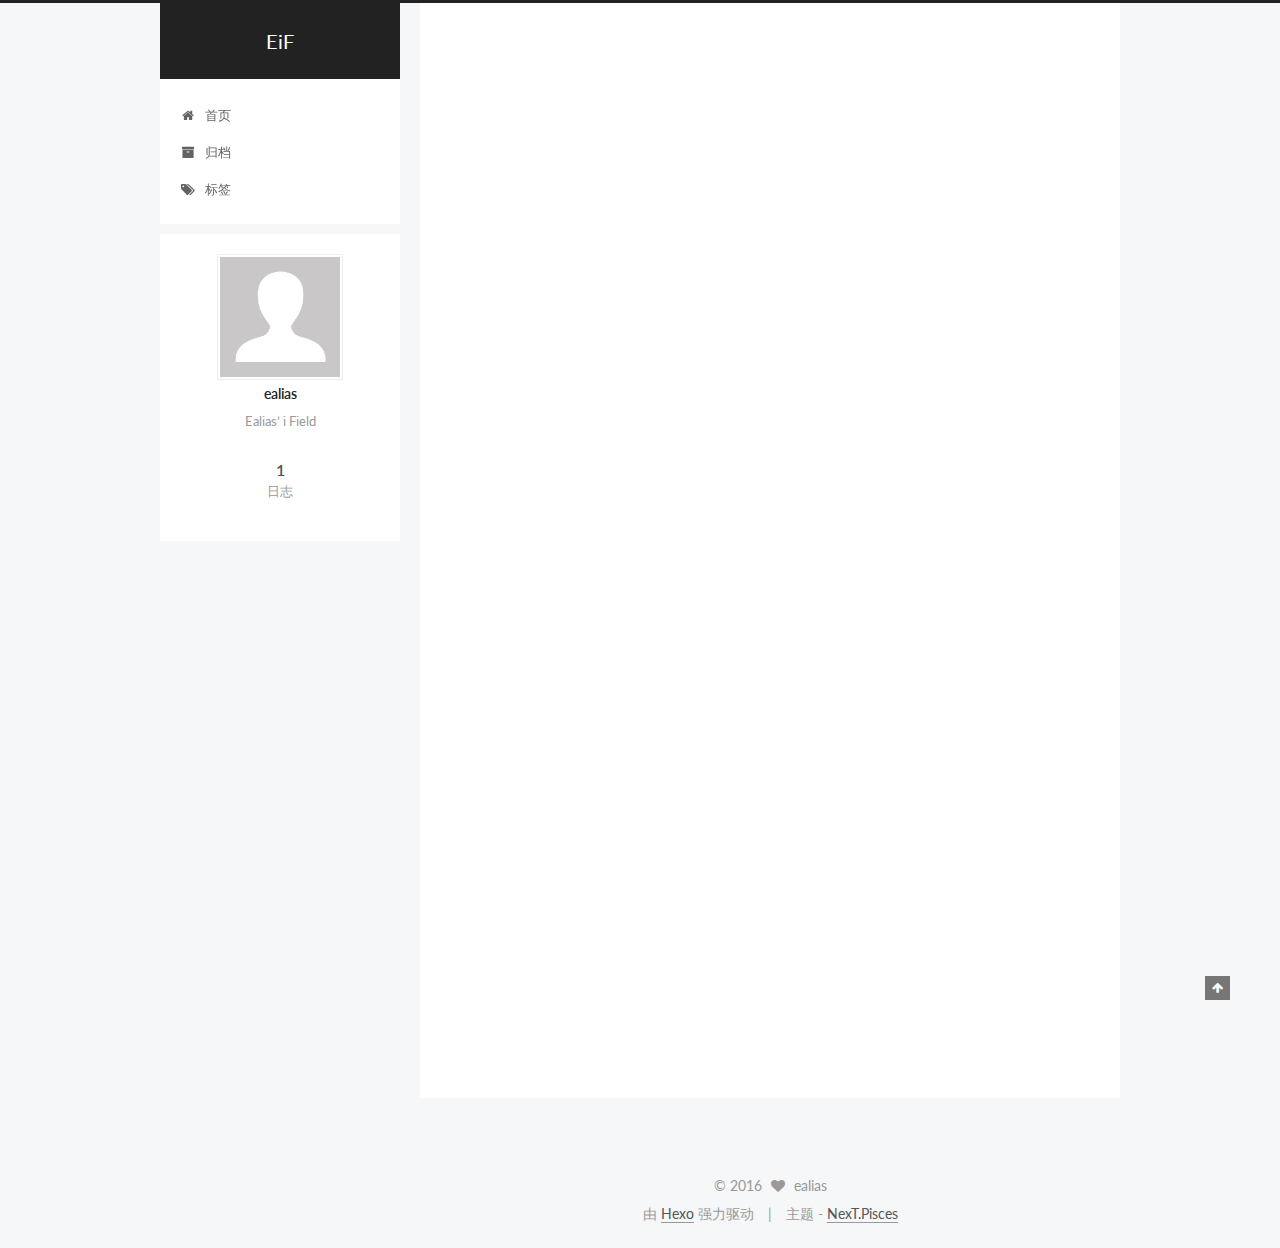
==== commit 76df3ec0: "Site updated: 2016-12-03 18:23:45" ====
--- a/index.html
+++ b/index.html
@@ -5,7 +5,7 @@
   
 
 
-<html class="theme-next muse use-motion" lang="zh-Hans">
+<html class="theme-next pisces use-motion" lang="zh-Hans">
 <head>
   <meta charset="UTF-8"/>
 <meta http-equiv="X-UA-Compatible" content="IE=edge" />
@@ -100,7 +100,7 @@
   var NexT = window.NexT || {};
   var CONFIG = {
     root: '/',
-    scheme: 'Muse',
+    scheme: 'Pisces',
     sidebar: {"position":"left","display":"post"},
     fancybox: true,
     motion: true,
@@ -239,7 +239,7 @@
   
 
   <article class="post post-type-normal " itemscope itemtype="http://schema.org/Article">
-  <link itemprop="mainEntityOfPage" href="http://yoursite.com/2016/12/03/hello-world/">
+  <link itemprop="mainEntityOfPage" href="http://yoursite.com/hello-world/">
 
   <span style="display:none" itemprop="author" itemscope itemtype="http://schema.org/Person">
     <meta itemprop="name" content="ealias">
@@ -264,7 +264,7 @@
             
               
                 
-                <a class="post-title-link" href="/2016/12/03/hello-world/" itemprop="url">
+                <a class="post-title-link" href="/hello-world/" itemprop="url">
                   Hello World
                 </a>
               
@@ -454,7 +454,7 @@
 <div class="theme-info">
   主题 -
   <a class="theme-link" href="https://github.com/iissnan/hexo-theme-next">
-    NexT.Muse
+    NexT.Pisces
   </a>
 </div>
 
@@ -521,6 +521,13 @@
   
   
 
+
+  <script type="text/javascript" src="/js/src/affix.js?v=5.1.0"></script>
+
+  <script type="text/javascript" src="/js/src/schemes/pisces.js?v=5.1.0"></script>
+
+
+
   
 
   
--- a/css/main.css
+++ b/css/main.css
@@ -837,7 +837,7 @@
   font-size: 14px;
   color: #fff;
   background: #222;
-  border: 2px solid #222;
+  border: 2px solid #555;
   text-decoration: none;
   border-radius: 0;
   transition-property: background-color;
@@ -848,8 +848,8 @@
 .btn:hover,
 .post-more-link .btn:hover {
   border-color: #222;
-  color: #222;
-  background: #fff;
+  color: #fff;
+  background: #222;
 }
 .btn-bar {
   display: block;
@@ -954,7 +954,7 @@
   width: 25px;
   background: #222;
   font-size: 12px;
-  opacity: 1;
+  opacity: 0.6;
   color: #fff;
   cursor: pointer;
   text-align: center;
@@ -975,7 +975,7 @@
   }
 }
 .back-to-top.back-to-top-on {
-  bottom: 19px;
+  bottom: 40px;
 }
 .header {
   background: #fff;
@@ -1024,7 +1024,7 @@
 .site-subtitle {
   margin-top: 10px;
   font-size: 13px;
-  color: #999;
+  color: #ddd;
 }
 .use-motion .brand {
   opacity: 0;
@@ -1097,7 +1097,8 @@
   transition-timing-function: ease-in-out;
   transition-delay: 0s;
 }
-.menu .menu-item a:hover {
+.menu .menu-item a:hover,
+.menu-item-active a {
   border-bottom-color: #222;
 }
 .menu .menu-item .fa {
@@ -1423,10 +1424,10 @@
   margin-top: 50px;
 }
 .post-more-link .btn {
-  color: #fff;
+  color: #555;
   font-size: 14px;
-  background: #222;
-  border-radius: 0;
+  background: #fff;
+  border-radius: 2px;
   line-height: 2;
 }
 .posts-expand .post-tags {
@@ -1596,20 +1597,20 @@
   display: block;
   margin: 0 auto;
   padding: 2px;
-  max-width: 96px;
+  max-width: 120px;
   height: auto;
-  border: 2px solid #333;
+  border: 1px solid #eee;
 }
 .site-author-name {
-  margin: 5px 0 0;
+  margin: 0;
   text-align: center;
-  color: #f5f5f5;
-  font-weight: normal;
+  color: #222;
+  font-weight: 600;
 }
 .site-description {
-  margin-top: 5px;
+  margin-top: 0;
   text-align: center;
-  font-size: 14px;
+  font-size: 13px;
   color: #999;
 }
 .site-state {
@@ -1621,7 +1622,7 @@
 .site-state-item {
   display: inline-block;
   padding: 0 15px;
-  border-left: 1px solid #333;
+  border-left: 1px solid #eee;
 }
 .site-state-item:first-child {
   border-left: none;
@@ -1634,11 +1635,11 @@
   text-align: center;
   color: inherit;
   font-weight: 600;
-  font-size: 18px;
+  font-size: 16px;
 }
 .site-state-item-name {
   font-size: 13px;
-  color: inherit;
+  color: #999;
 }
 .feed-link {
   margin-top: 20px;
@@ -1680,7 +1681,7 @@
   width: 4px;
   height: 4px;
   border-radius: 50%;
-  background: #57a27d;
+  background: #61b8db;
 }
 .links-of-blogroll {
   font-size: 13px;
@@ -1709,7 +1710,7 @@
   color: #555;
 }
 .sidebar-nav li:hover {
-  color: #f5f5f5;
+  color: #fc6423;
 }
 .page-post-detail .sidebar-nav-toc {
   padding: 0 5px;
@@ -1718,11 +1719,11 @@
   margin-left: 10px;
 }
 .sidebar-nav .sidebar-nav-active {
-  color: #87daff;
-  border-bottom-color: #87daff;
+  color: #fc6423;
+  border-bottom-color: #fc6423;
 }
 .sidebar-nav .sidebar-nav-active:hover {
-  color: #87daff;
+  color: #fc6423;
 }
 .sidebar-panel {
   display: none;
@@ -1755,12 +1756,12 @@
   transition-timing-function: ease-in-out;
   transition-delay: 0s;
   transition-property: all;
-  color: #999;
-  border-bottom-color: #555;
+  color: #666;
+  border-bottom-color: #ccc;
 }
 .post-toc ol a:hover {
-  color: #ccc;
-  border-bottom-color: #ccc;
+  color: #000;
+  border-bottom-color: #000;
 }
 .post-toc .nav-item {
   overflow: hidden;
@@ -1781,14 +1782,14 @@
   display: block;
 }
 .post-toc .nav .active > a {
-  color: #87daff;
-  border-bottom-color: #87daff;
+  color: #fc6423;
+  border-bottom-color: #fc6423;
 }
 .post-toc .nav .active-current > a {
-  color: #87daff;
+  color: #fc6423;
 }
 .post-toc .nav .active-current > a:hover {
-  color: #87daff;
+  color: #fc6423;
 }
 .footer {
   font-size: 14px;
@@ -2173,6 +2174,28 @@
   top: 42%;
   color: #ccc;
 }
+.busuanzi-count:before {
+  content: " ";
+  float: left;
+  width: 260px;
+  min-height: 25px;
+}
+@media (min-width: 768px) and (max-width: 991px) {
+  .busuanzi-count {
+    width: auto;
+  }
+  .busuanzi-count:before {
+    display: none;
+  }
+}
+@media (max-width: 767px) {
+  .busuanzi-count {
+    width: auto;
+  }
+  .busuanzi-count:before {
+    display: none;
+  }
+}
 .site-uv,
 .site-pv,
 .page-pv {
@@ -2411,83 +2434,395 @@
   }
 }
 .page-post-detail .sidebar-toggle-line {
-  background: #87daff;
+  background: #fc6423;
 }
 .page-post-detail .comments {
   overflow: hidden;
 }
-@media (max-width: 767px) {
-  .header-inner,
-  .container .main-inner,
+body {
+  background: #f5f7f9;
+}
+@media (min-width: 992px) {
+  .full-image.full-image.full-image {
+    max-width: none;
+    width: 118%;
+    margin: 0 -9%;
+  }
+}
+.header {
+  position: relative;
+  margin: 0 auto;
+  width: 960px;
+}
+@media (min-width: 768px) and (max-width: 991px) {
+  .header {
+    width: auto;
+  }
+}
+@media (max-width: 767px) {
+  .header {
+    width: auto;
+  }
+}
+.header-inner {
+  position: absolute;
+  top: 0;
+  overflow: hidden;
+  padding: 0;
+  width: 240px;
+  background: #fff;
+}
+@media (min-width: 1600px) {
+  .container .header-inner {
+    width: 240px;
+  }
+}
+@media (min-width: 768px) and (max-width: 991px) {
+  .header-inner {
+    position: relative;
+    width: auto;
+  }
+}
+@media (max-width: 767px) {
+  .header-inner {
+    position: relative;
+    width: auto;
+  }
+}
+.main:before,
+.main:after {
+  content: " ";
+  display: table;
+}
+.main:after {
+  clear: both;
+}
+@media (min-width: 768px) and (max-width: 991px) {
+  .main {
+    padding-bottom: 100px;
+  }
+}
+@media (max-width: 767px) {
+  .main {
+    padding-bottom: 100px;
+  }
+}
+.container .main-inner {
+  width: 960px;
+}
+@media (min-width: 768px) and (max-width: 991px) {
+  .container .main-inner {
+    width: auto;
+  }
+}
+@media (max-width: 767px) {
+  .container .main-inner {
+    width: auto;
+  }
+}
+.content-wrap {
+  float: right;
+  box-sizing: border-box;
+  padding: 40px;
+  width: 700px;
+  background: #fff;
+  min-height: 700px;
+}
+@media (min-width: 768px) and (max-width: 991px) {
+  .content-wrap {
+    width: 100%;
+    padding: 20px;
+  }
+}
+@media (max-width: 767px) {
+  .content-wrap {
+    width: 100%;
+    padding: 20px;
+    min-height: auto;
+  }
+}
+.sidebar {
+  position: static;
+  float: left;
+  margin-top: 300px;
+  width: 240px;
+  background: #fff;
+  box-shadow: none;
+}
+@media (min-width: 768px) and (max-width: 991px) {
+  .sidebar {
+    display: none;
+  }
+}
+@media (max-width: 767px) {
+  .sidebar {
+    display: none;
+  }
+}
+.sidebar-toggle {
+  display: none;
+}
+.footer-inner {
+  width: 960px;
+}
+.footer-inner:before {
+  content: " ";
+  float: left;
+  width: 260px;
+  min-height: 50px;
+}
+@media (min-width: 768px) and (max-width: 991px) {
   .footer-inner {
     width: auto;
   }
-}
-embed {
+  .footer-inner:before {
+    display: none;
+  }
+}
+@media (max-width: 767px) {
+  .footer-inner {
+    width: auto;
+  }
+  .footer-inner:before {
+    display: none;
+  }
+}
+.sidebar-position-right .header-inner {
+  right: 0;
+}
+.sidebar-position-right .content-wrap {
+  float: left;
+}
+.sidebar-position-right .sidebar {
+  float: right;
+}
+.sidebar-position-right .footer-inner:before {
+  float: right;
+}
+.site-meta {
+  padding: 20px 0;
+  color: #fff;
+  background: #222;
+}
+@media (min-width: 768px) and (max-width: 991px) {
+  .site-meta {
+    box-shadow: 0 0 16px rgba(0,0,0,0.5);
+  }
+}
+@media (max-width: 767px) {
+  .site-meta {
+    box-shadow: 0 0 16px rgba(0,0,0,0.5);
+  }
+}
+.brand {
   display: block;
-  margin: 0px auto 25px auto;
-}
-.custom-logo .site-meta-headline {
-  text-align: center;
-}
-.custom-logo .brand {
+  padding: 0;
   background: none;
 }
-.custom-logo .site-title {
-  margin: 10px auto 0;
-  font-size: 24px;
-  color: #222;
-}
-.custom-logo .site-title a {
-  border: none;
-}
-.custom-logo-image {
-  margin: 0 auto;
-  padding: 5px;
-  max-width: 150px;
-  background: #fff;
-}
-@media (max-width: 767px) {
-  .site-nav {
-    position: absolute;
-    left: 0;
-    top: 52px;
-    margin: 0;
-    width: 100%;
-    padding: 0;
-    background: #fff;
-    border-bottom: 1px solid #ddd;
-    z-index: 1;
-  }
-}
-@media (max-width: 767px) {
-  .menu {
-    text-align: left;
-  }
-}
-@media (max-width: 767px) {
-  .menu .menu-item {
-    display: block;
-    margin: 0 10px;
-    vertical-align: top;
-  }
-}
-@media (max-width: 767px) {
-  .menu .menu-item br {
-    display: none;
-  }
-}
-@media (max-width: 767px) {
-  .menu .menu-item a {
-    padding: 5px 10px;
-  }
-}
-.menu .menu-item .fa {
-  margin-right: 0;
+.brand:hover {
+  color: #fff;
+}
+.site-subtitle {
+  margin: 0;
 }
 .site-search form {
   display: none;
 }
+.site-nav {
+  border-top: none;
+}
+@media (min-width: 768px) and (max-width: 991px) {
+  .site-nav {
+    display: none !important;
+  }
+}
+@media (min-width: 768px) and (max-width: 991px) {
+  .site-nav-on {
+    display: block !important;
+  }
+}
+.menu .menu-item {
+  display: block;
+  margin: 0;
+  list-style: none;
+}
+.menu .menu-item a {
+  position: relative;
+  box-sizing: border-box;
+  padding: 5px 20px;
+  text-align: left;
+  line-height: inherit;
+  transition-property: background-color;
+  transition-duration: 0.2s;
+  transition-timing-function: ease-in-out;
+  transition-delay: 0s;
+}
+.menu .menu-item a:hover,
+.menu-item-active a {
+  background: #f9f9f9;
+  border-bottom-color: #fff;
+}
+.menu .menu-item br {
+  display: none;
+}
+.menu-item-active a:after {
+  content: " ";
+  position: absolute;
+  top: 50%;
+  margin-top: -3px;
+  right: 15px;
+  width: 6px;
+  height: 6px;
+  border-radius: 50%;
+  background-color: #bbb;
+}
+.btn-bar {
+  background-color: #fff;
+}
+.site-nav-toggle {
+  top: 20px;
+  left: 20px;
+}
+@media (min-width: 768px) and (max-width: 991px) {
+  .site-nav-toggle {
+    display: block;
+  }
+}
+.use-motion .sidebar .motion-element {
+  opacity: 1;
+}
+.sidebar {
+  display: none;
+  right: auto;
+  bottom: auto;
+  -webkit-transform: none;
+}
+.sidebar-inner {
+  box-sizing: border-box;
+  width: 240px;
+  color: #555;
+  background: #fff;
+}
+.sidebar-inner.affix {
+  position: fixed;
+  top: 0;
+}
+.site-overview {
+  margin: 0 2px;
+  text-align: left;
+}
+.site-author:before,
+.site-author:after {
+  content: " ";
+  display: table;
+}
+.site-author:after {
+  clear: both;
+}
+.sidebar a {
+  color: #555;
+}
+.sidebar a:hover {
+  color: #222;
+}
+.links-of-author-item a:before {
+  display: none;
+}
+.links-of-author-item a {
+  border-bottom: none;
+  text-decoration: underline;
+}
+.feed-link {
+  border-top: 1px dotted #ccc;
+  border-bottom: 1px dotted #ccc;
+  text-align: center;
+}
+.feed-link a {
+  display: block;
+  color: #fc6423;
+  border: none;
+}
+.feed-link a:hover {
+  background: none;
+  color: #e34603;
+}
+.feed-link a:hover i {
+  color: #e34603;
+}
+.links-of-author:before,
+.links-of-author:after {
+  content: " ";
+  display: table;
+}
+.links-of-author:after {
+  clear: both;
+}
+.links-of-author-item {
+  float: left;
+  margin: 5px 0 0;
+  width: 50%;
+}
+.links-of-author-item a {
+  box-sizing: border-box;
+  display: inline-block;
+  margin-right: 0;
+  margin-bottom: 0;
+  padding: 0 5px;
+  overflow: hidden;
+  white-space: nowrap;
+  text-overflow: ellipsis;
+}
+.links-of-author-item a {
+  display: block;
+  text-decoration: none;
+}
+.links-of-author-item a:hover {
+  border-radius: 4px;
+  background: #eee;
+}
+.links-of-author-item .fa {
+  margin-right: 2px;
+  font-size: 16px;
+}
+.links-of-author-item .fa-globe {
+  font-size: 15px;
+}
+.links-of-blogroll {
+  margin-top: 20px;
+  padding: 3px 0 0;
+  border-top: 1px dotted #ccc;
+}
+.links-of-blogroll-title {
+  margin-top: 0;
+}
+.links-of-blogroll-item {
+  padding: 0;
+}
+.links-of-blogroll-inline:before,
+.links-of-blogroll-inline:after {
+  content: " ";
+  display: table;
+}
+.links-of-blogroll-inline:after {
+  clear: both;
+}
 .links-of-blogroll-inline .links-of-blogroll-item {
-  display: inline-block;
-}
+  float: left;
+  margin: 5px 0 0;
+  width: 50%;
+}
+.links-of-blogroll-inline .links-of-blogroll-item a {
+  box-sizing: border-box;
+  display: inline-block;
+  margin-right: 0;
+  margin-bottom: 0;
+  padding: 0 5px;
+  overflow: hidden;
+  white-space: nowrap;
+  text-overflow: ellipsis;
+}
+@media (max-width: 767px) {
+  .post-body {
+    text-align: justify;
+  }
+}
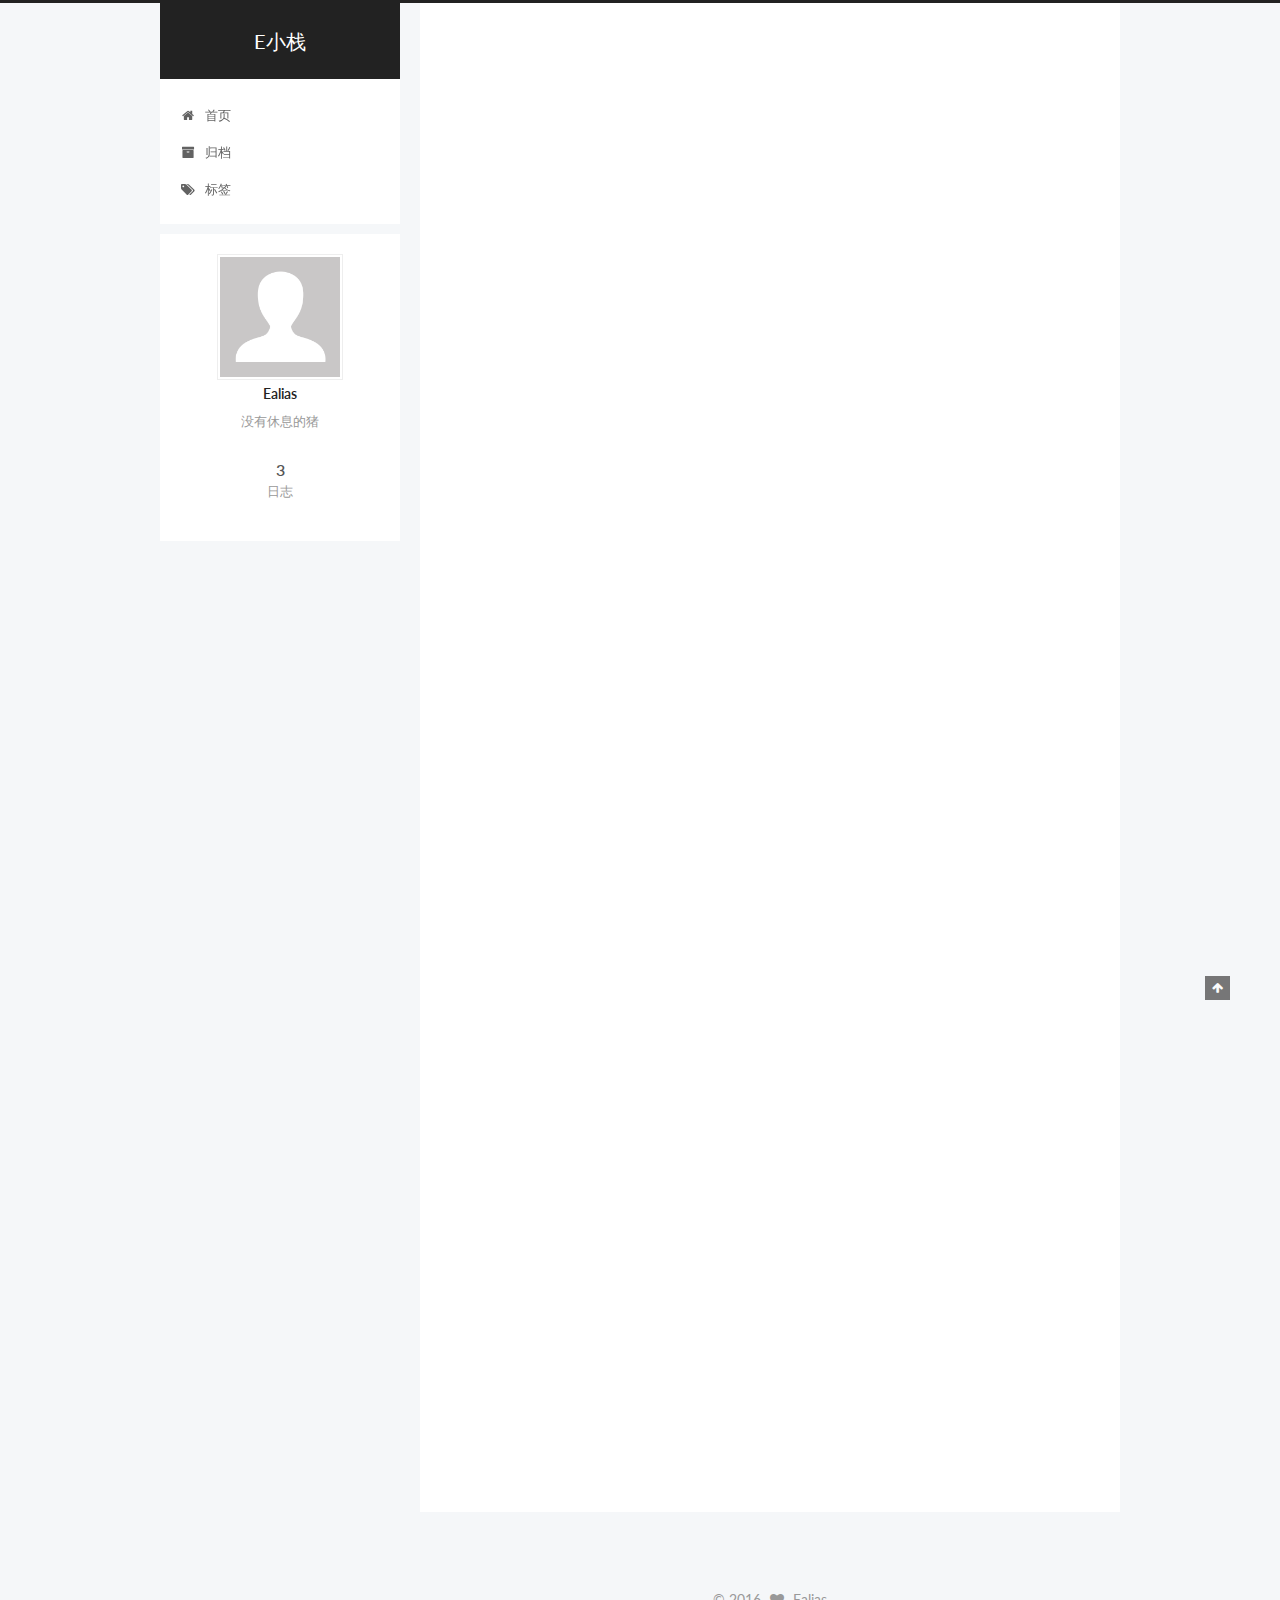
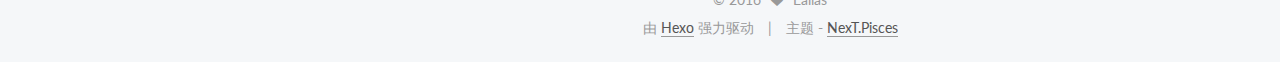
==== commit 5db4bd71: "Site updated: 2016-12-03 18:54:35" ====
--- a/index.html
+++ b/index.html
@@ -84,15 +84,15 @@
 
 
 
-<meta name="description" content="Ealias’ i Field">
+<meta name="description" content="没有休息的猪">
 <meta property="og:type" content="website">
-<meta property="og:title" content="EiF">
+<meta property="og:title" content="E小栈">
 <meta property="og:url" content="http://yoursite.com/index.html">
-<meta property="og:site_name" content="EiF">
-<meta property="og:description" content="Ealias’ i Field">
+<meta property="og:site_name" content="E小栈">
+<meta property="og:description" content="没有休息的猪">
 <meta name="twitter:card" content="summary">
-<meta name="twitter:title" content="EiF">
-<meta name="twitter:description" content="Ealias’ i Field">
+<meta name="twitter:title" content="E小栈">
+<meta name="twitter:description" content="没有休息的猪">
 
 
 
@@ -126,7 +126,7 @@
 
 
 
-  <title> EiF </title>
+  <title> E小栈 </title>
 </head>
 
 <body itemscope itemtype="http://schema.org/WebPage" lang="zh-Hans">
@@ -159,7 +159,7 @@
   <div class="custom-logo-site-title">
     <a href="/"  class="brand" rel="start">
       <span class="logo-line-before"><i></i></span>
-      <span class="site-title">EiF</span>
+      <span class="site-title">E小栈</span>
       <span class="logo-line-after"><i></i></span>
     </a>
   </div>
@@ -239,18 +239,250 @@
   
 
   <article class="post post-type-normal " itemscope itemtype="http://schema.org/Article">
-  <link itemprop="mainEntityOfPage" href="http://yoursite.com/hello-world/">
+  <link itemprop="mainEntityOfPage" href="http://yoursite.com/草稿/">
 
   <span style="display:none" itemprop="author" itemscope itemtype="http://schema.org/Person">
-    <meta itemprop="name" content="ealias">
+    <meta itemprop="name" content="Ealias">
     <meta itemprop="description" content="">
     <meta itemprop="image" content="/images/avatar.gif">
   </span>
 
   <span style="display:none" itemprop="publisher" itemscope itemtype="http://schema.org/Organization">
-    <meta itemprop="name" content="EiF">
+    <meta itemprop="name" content="E小栈">
     <span style="display:none" itemprop="logo" itemscope itemtype="http://schema.org/ImageObject">
-      <img style="display:none;" itemprop="url image" alt="EiF" src="">
+      <img style="display:none;" itemprop="url image" alt="E小栈" src="">
+    </span>
+  </span>
+
+    
+      <header class="post-header">
+
+        
+        
+          <h1 class="post-title" itemprop="name headline">
+            
+            
+              
+                
+                <a class="post-title-link" href="/草稿/" itemprop="url">
+                  草稿
+                </a>
+              
+            
+          </h1>
+        
+
+        <div class="post-meta">
+          <span class="post-time">
+            
+              <span class="post-meta-item-icon">
+                <i class="fa fa-calendar-o"></i>
+              </span>
+              <span class="post-meta-item-text">发表于</span>
+              <time title="Дата создания записи" itemprop="dateCreated datePublished" datetime="2016-12-03T18:53:50+08:00">
+                2016-12-03
+              </time>
+            
+
+            
+
+            
+          </span>
+
+          
+
+          
+            
+          
+
+          
+
+          
+          
+
+          
+
+          
+
+        </div>
+      </header>
+    
+
+
+    <div class="post-body" itemprop="articleBody">
+
+      
+      
+
+      
+        
+          
+            
+          
+        
+      
+    </div>
+
+    <div>
+      
+    </div>
+
+    <div>
+      
+    </div>
+
+
+    <footer class="post-footer">
+      
+
+      
+
+      
+      
+        <div class="post-eof"></div>
+      
+    </footer>
+  </article>
+
+
+    
+      
+
+  
+
+  
+  
+  
+
+  <article class="post post-type-normal " itemscope itemtype="http://schema.org/Article">
+  <link itemprop="mainEntityOfPage" href="http://yoursite.com/开始/">
+
+  <span style="display:none" itemprop="author" itemscope itemtype="http://schema.org/Person">
+    <meta itemprop="name" content="Ealias">
+    <meta itemprop="description" content="">
+    <meta itemprop="image" content="/images/avatar.gif">
+  </span>
+
+  <span style="display:none" itemprop="publisher" itemscope itemtype="http://schema.org/Organization">
+    <meta itemprop="name" content="E小栈">
+    <span style="display:none" itemprop="logo" itemscope itemtype="http://schema.org/ImageObject">
+      <img style="display:none;" itemprop="url image" alt="E小栈" src="">
+    </span>
+  </span>
+
+    
+      <header class="post-header">
+
+        
+        
+          <h1 class="post-title" itemprop="name headline">
+            
+            
+              
+                
+                <a class="post-title-link" href="/开始/" itemprop="url">
+                  开始
+                </a>
+              
+            
+          </h1>
+        
+
+        <div class="post-meta">
+          <span class="post-time">
+            
+              <span class="post-meta-item-icon">
+                <i class="fa fa-calendar-o"></i>
+              </span>
+              <span class="post-meta-item-text">发表于</span>
+              <time title="Дата создания записи" itemprop="dateCreated datePublished" datetime="2016-12-03T18:26:29+08:00">
+                2016-12-03
+              </time>
+            
+
+            
+
+            
+          </span>
+
+          
+
+          
+            
+          
+
+          
+
+          
+          
+
+          
+
+          
+
+        </div>
+      </header>
+    
+
+
+    <div class="post-body" itemprop="articleBody">
+
+      
+      
+
+      
+        
+          
+            
+          
+        
+      
+    </div>
+
+    <div>
+      
+    </div>
+
+    <div>
+      
+    </div>
+
+
+    <footer class="post-footer">
+      
+
+      
+
+      
+      
+        <div class="post-eof"></div>
+      
+    </footer>
+  </article>
+
+
+    
+      
+
+  
+
+  
+  
+  
+
+  <article class="post post-type-normal " itemscope itemtype="http://schema.org/Article">
+  <link itemprop="mainEntityOfPage" href="http://yoursite.com/hello-world/">
+
+  <span style="display:none" itemprop="author" itemscope itemtype="http://schema.org/Person">
+    <meta itemprop="name" content="Ealias">
+    <meta itemprop="description" content="">
+    <meta itemprop="image" content="/images/avatar.gif">
+  </span>
+
+  <span style="display:none" itemprop="publisher" itemscope itemtype="http://schema.org/Organization">
+    <meta itemprop="name" content="E小栈">
+    <span style="display:none" itemprop="logo" itemscope itemtype="http://schema.org/ImageObject">
+      <img style="display:none;" itemprop="url image" alt="E小栈" src="">
     </span>
   </span>
 
@@ -279,7 +511,7 @@
                 <i class="fa fa-calendar-o"></i>
               </span>
               <span class="post-meta-item-text">发表于</span>
-              <time title="Post created" itemprop="dateCreated datePublished" datetime="2016-12-03T06:48:27+08:00">
+              <time title="Дата создания записи" itemprop="dateCreated datePublished" datetime="2016-12-03T06:48:27+08:00">
                 2016-12-03
               </time>
             
@@ -389,14 +621,14 @@
         <div class="site-author motion-element" itemprop="author" itemscope itemtype="http://schema.org/Person">
           <img class="site-author-image" itemprop="image"
                src="/images/avatar.gif"
-               alt="ealias" />
-          <p class="site-author-name" itemprop="name">ealias</p>
-          <p class="site-description motion-element" itemprop="description">Ealias’ i Field</p>
+               alt="Ealias" />
+          <p class="site-author-name" itemprop="name">Ealias</p>
+          <p class="site-description motion-element" itemprop="description">没有休息的猪</p>
         </div>
         <nav class="site-state motion-element">
           <div class="site-state-item site-state-posts">
             <a href="/archives">
-              <span class="site-state-item-count">1</span>
+              <span class="site-state-item-count">3</span>
               <span class="site-state-item-name">日志</span>
             </a>
           </div>
@@ -443,7 +675,7 @@
   <span class="with-love">
     <i class="fa fa-heart"></i>
   </span>
-  <span class="author" itemprop="copyrightHolder">ealias</span>
+  <span class="author" itemprop="copyrightHolder">Ealias</span>
 </div>
 
 
--- a/css/main.css
+++ b/css/main.css
@@ -1681,7 +1681,7 @@
   width: 4px;
   height: 4px;
   border-radius: 50%;
-  background: #61b8db;
+  background: #cbffd0;
 }
 .links-of-blogroll {
   font-size: 13px;
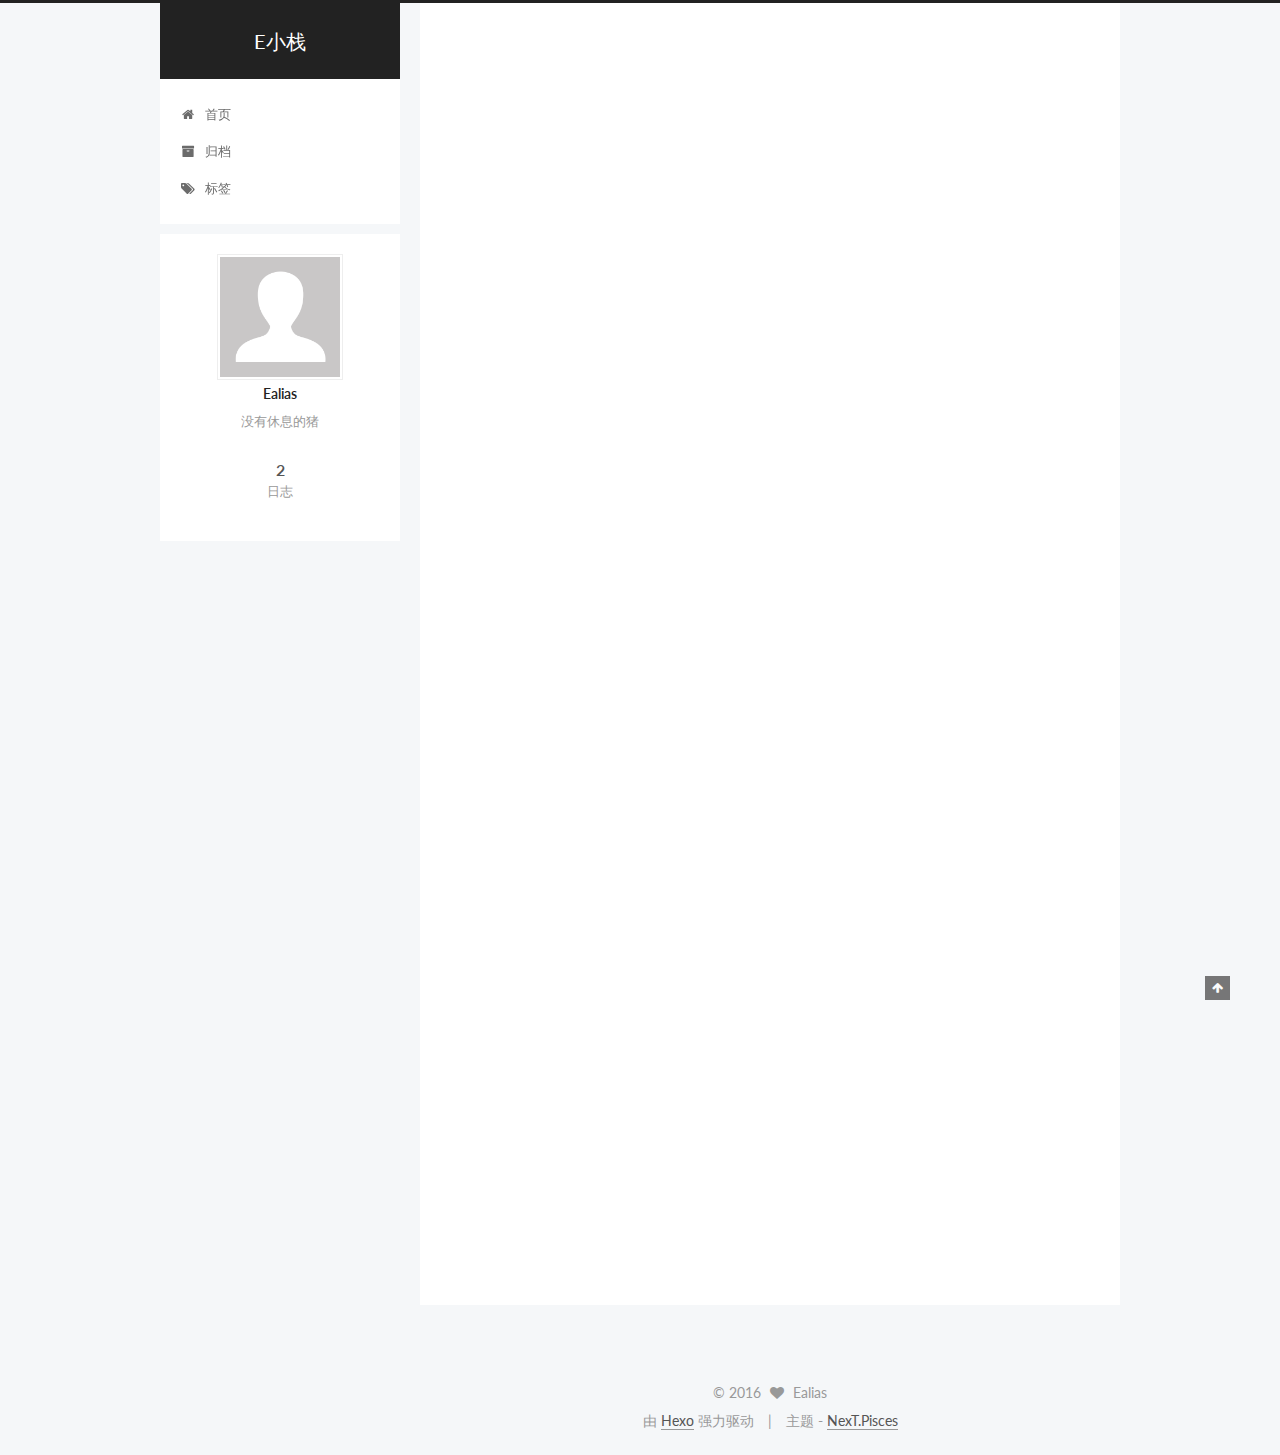
==== commit e85f40dc: "Site updated: 2016-12-03 18:56:45" ====
--- a/index.html
+++ b/index.html
@@ -239,7 +239,7 @@
   
 
   <article class="post post-type-normal " itemscope itemtype="http://schema.org/Article">
-  <link itemprop="mainEntityOfPage" href="http://yoursite.com/草稿/">
+  <link itemprop="mainEntityOfPage" href="http://yoursite.com/开始/">
 
   <span style="display:none" itemprop="author" itemscope itemtype="http://schema.org/Person">
     <meta itemprop="name" content="Ealias">
@@ -264,8 +264,8 @@
             
               
                 
-                <a class="post-title-link" href="/草稿/" itemprop="url">
-                  草稿
+                <a class="post-title-link" href="/开始/" itemprop="url">
+                  开始
                 </a>
               
             
@@ -279,7 +279,7 @@
                 <i class="fa fa-calendar-o"></i>
               </span>
               <span class="post-meta-item-text">发表于</span>
-              <time title="Дата создания записи" itemprop="dateCreated datePublished" datetime="2016-12-03T18:53:50+08:00">
+              <time title="Post created" itemprop="dateCreated datePublished" datetime="2016-12-03T18:26:29+08:00">
                 2016-12-03
               </time>
             
@@ -355,7 +355,7 @@
   
 
   <article class="post post-type-normal " itemscope itemtype="http://schema.org/Article">
-  <link itemprop="mainEntityOfPage" href="http://yoursite.com/开始/">
+  <link itemprop="mainEntityOfPage" href="http://yoursite.com/hello-world/">
 
   <span style="display:none" itemprop="author" itemscope itemtype="http://schema.org/Person">
     <meta itemprop="name" content="Ealias">
@@ -380,8 +380,8 @@
             
               
                 
-                <a class="post-title-link" href="/开始/" itemprop="url">
-                  开始
+                <a class="post-title-link" href="/hello-world/" itemprop="url">
+                  Hello World
                 </a>
               
             
@@ -395,123 +395,7 @@
                 <i class="fa fa-calendar-o"></i>
               </span>
               <span class="post-meta-item-text">发表于</span>
-              <time title="Дата создания записи" itemprop="dateCreated datePublished" datetime="2016-12-03T18:26:29+08:00">
-                2016-12-03
-              </time>
-            
-
-            
-
-            
-          </span>
-
-          
-
-          
-            
-          
-
-          
-
-          
-          
-
-          
-
-          
-
-        </div>
-      </header>
-    
-
-
-    <div class="post-body" itemprop="articleBody">
-
-      
-      
-
-      
-        
-          
-            
-          
-        
-      
-    </div>
-
-    <div>
-      
-    </div>
-
-    <div>
-      
-    </div>
-
-
-    <footer class="post-footer">
-      
-
-      
-
-      
-      
-        <div class="post-eof"></div>
-      
-    </footer>
-  </article>
-
-
-    
-      
-
-  
-
-  
-  
-  
-
-  <article class="post post-type-normal " itemscope itemtype="http://schema.org/Article">
-  <link itemprop="mainEntityOfPage" href="http://yoursite.com/hello-world/">
-
-  <span style="display:none" itemprop="author" itemscope itemtype="http://schema.org/Person">
-    <meta itemprop="name" content="Ealias">
-    <meta itemprop="description" content="">
-    <meta itemprop="image" content="/images/avatar.gif">
-  </span>
-
-  <span style="display:none" itemprop="publisher" itemscope itemtype="http://schema.org/Organization">
-    <meta itemprop="name" content="E小栈">
-    <span style="display:none" itemprop="logo" itemscope itemtype="http://schema.org/ImageObject">
-      <img style="display:none;" itemprop="url image" alt="E小栈" src="">
-    </span>
-  </span>
-
-    
-      <header class="post-header">
-
-        
-        
-          <h1 class="post-title" itemprop="name headline">
-            
-            
-              
-                
-                <a class="post-title-link" href="/hello-world/" itemprop="url">
-                  Hello World
-                </a>
-              
-            
-          </h1>
-        
-
-        <div class="post-meta">
-          <span class="post-time">
-            
-              <span class="post-meta-item-icon">
-                <i class="fa fa-calendar-o"></i>
-              </span>
-              <span class="post-meta-item-text">发表于</span>
-              <time title="Дата создания записи" itemprop="dateCreated datePublished" datetime="2016-12-03T06:48:27+08:00">
+              <time title="Post created" itemprop="dateCreated datePublished" datetime="2016-12-03T06:48:27+08:00">
                 2016-12-03
               </time>
             
@@ -628,7 +512,7 @@
         <nav class="site-state motion-element">
           <div class="site-state-item site-state-posts">
             <a href="/archives">
-              <span class="site-state-item-count">3</span>
+              <span class="site-state-item-count">2</span>
               <span class="site-state-item-name">日志</span>
             </a>
           </div>
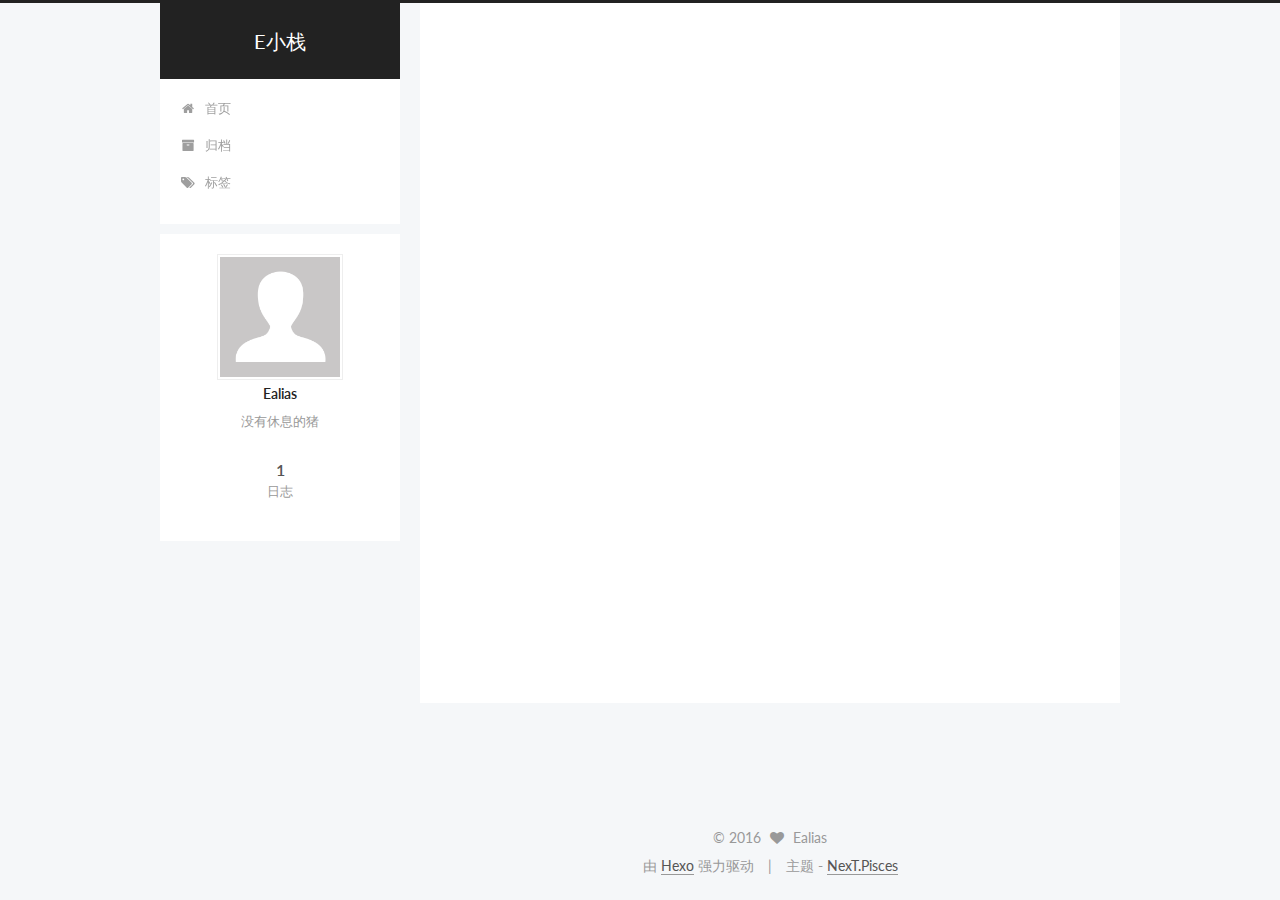
==== commit 2377d513: "Site updated: 2016-12-03 19:03:32" ====
--- a/index.html
+++ b/index.html
@@ -346,131 +346,6 @@
 
 
     
-      
-
-  
-
-  
-  
-  
-
-  <article class="post post-type-normal " itemscope itemtype="http://schema.org/Article">
-  <link itemprop="mainEntityOfPage" href="http://yoursite.com/hello-world/">
-
-  <span style="display:none" itemprop="author" itemscope itemtype="http://schema.org/Person">
-    <meta itemprop="name" content="Ealias">
-    <meta itemprop="description" content="">
-    <meta itemprop="image" content="/images/avatar.gif">
-  </span>
-
-  <span style="display:none" itemprop="publisher" itemscope itemtype="http://schema.org/Organization">
-    <meta itemprop="name" content="E小栈">
-    <span style="display:none" itemprop="logo" itemscope itemtype="http://schema.org/ImageObject">
-      <img style="display:none;" itemprop="url image" alt="E小栈" src="">
-    </span>
-  </span>
-
-    
-      <header class="post-header">
-
-        
-        
-          <h1 class="post-title" itemprop="name headline">
-            
-            
-              
-                
-                <a class="post-title-link" href="/hello-world/" itemprop="url">
-                  Hello World
-                </a>
-              
-            
-          </h1>
-        
-
-        <div class="post-meta">
-          <span class="post-time">
-            
-              <span class="post-meta-item-icon">
-                <i class="fa fa-calendar-o"></i>
-              </span>
-              <span class="post-meta-item-text">发表于</span>
-              <time title="Post created" itemprop="dateCreated datePublished" datetime="2016-12-03T06:48:27+08:00">
-                2016-12-03
-              </time>
-            
-
-            
-
-            
-          </span>
-
-          
-
-          
-            
-          
-
-          
-
-          
-          
-
-          
-
-          
-
-        </div>
-      </header>
-    
-
-
-    <div class="post-body" itemprop="articleBody">
-
-      
-      
-
-      
-        
-          
-            <p>Welcome to <a href="https://hexo.io/" target="_blank" rel="external">Hexo</a>! This is your very first post. Check <a href="https://hexo.io/docs/" target="_blank" rel="external">documentation</a> for more info. If you get any problems when using Hexo, you can find the answer in <a href="https://hexo.io/docs/troubleshooting.html" target="_blank" rel="external">troubleshooting</a> or you can ask me on <a href="https://github.com/hexojs/hexo/issues" target="_blank" rel="external">GitHub</a>.</p>
-<h2 id="Quick-Start"><a href="#Quick-Start" class="headerlink" title="Quick Start"></a>Quick Start</h2><h3 id="Create-a-new-post"><a href="#Create-a-new-post" class="headerlink" title="Create a new post"></a>Create a new post</h3><figure class="highlight bash"><table><tr><td class="gutter"><pre><div class="line">1</div></pre></td><td class="code"><pre><div class="line">$ hexo new <span class="string">"My New Post"</span></div></pre></td></tr></table></figure>
-<p>More info: <a href="https://hexo.io/docs/writing.html" target="_blank" rel="external">Writing</a></p>
-<h3 id="Run-server"><a href="#Run-server" class="headerlink" title="Run server"></a>Run server</h3><figure class="highlight bash"><table><tr><td class="gutter"><pre><div class="line">1</div></pre></td><td class="code"><pre><div class="line">$ hexo server</div></pre></td></tr></table></figure>
-<p>More info: <a href="https://hexo.io/docs/server.html" target="_blank" rel="external">Server</a></p>
-<h3 id="Generate-static-files"><a href="#Generate-static-files" class="headerlink" title="Generate static files"></a>Generate static files</h3><figure class="highlight bash"><table><tr><td class="gutter"><pre><div class="line">1</div></pre></td><td class="code"><pre><div class="line">$ hexo generate</div></pre></td></tr></table></figure>
-<p>More info: <a href="https://hexo.io/docs/generating.html" target="_blank" rel="external">Generating</a></p>
-<h3 id="Deploy-to-remote-sites"><a href="#Deploy-to-remote-sites" class="headerlink" title="Deploy to remote sites"></a>Deploy to remote sites</h3><figure class="highlight bash"><table><tr><td class="gutter"><pre><div class="line">1</div></pre></td><td class="code"><pre><div class="line">$ hexo deploy</div></pre></td></tr></table></figure>
-<p>More info: <a href="https://hexo.io/docs/deployment.html" target="_blank" rel="external">Deployment</a></p>
-
-          
-        
-      
-    </div>
-
-    <div>
-      
-    </div>
-
-    <div>
-      
-    </div>
-
-
-    <footer class="post-footer">
-      
-
-      
-
-      
-      
-        <div class="post-eof"></div>
-      
-    </footer>
-  </article>
-
-
-    
   </section>
 
   
@@ -512,7 +387,7 @@
         <nav class="site-state motion-element">
           <div class="site-state-item site-state-posts">
             <a href="/archives">
-              <span class="site-state-item-count">2</span>
+              <span class="site-state-item-count">1</span>
               <span class="site-state-item-name">日志</span>
             </a>
           </div>
--- a/css/main.css
+++ b/css/main.css
@@ -1681,7 +1681,7 @@
   width: 4px;
   height: 4px;
   border-radius: 50%;
-  background: #cbffd0;
+  background: #e7ffc6;
 }
 .links-of-blogroll {
   font-size: 13px;
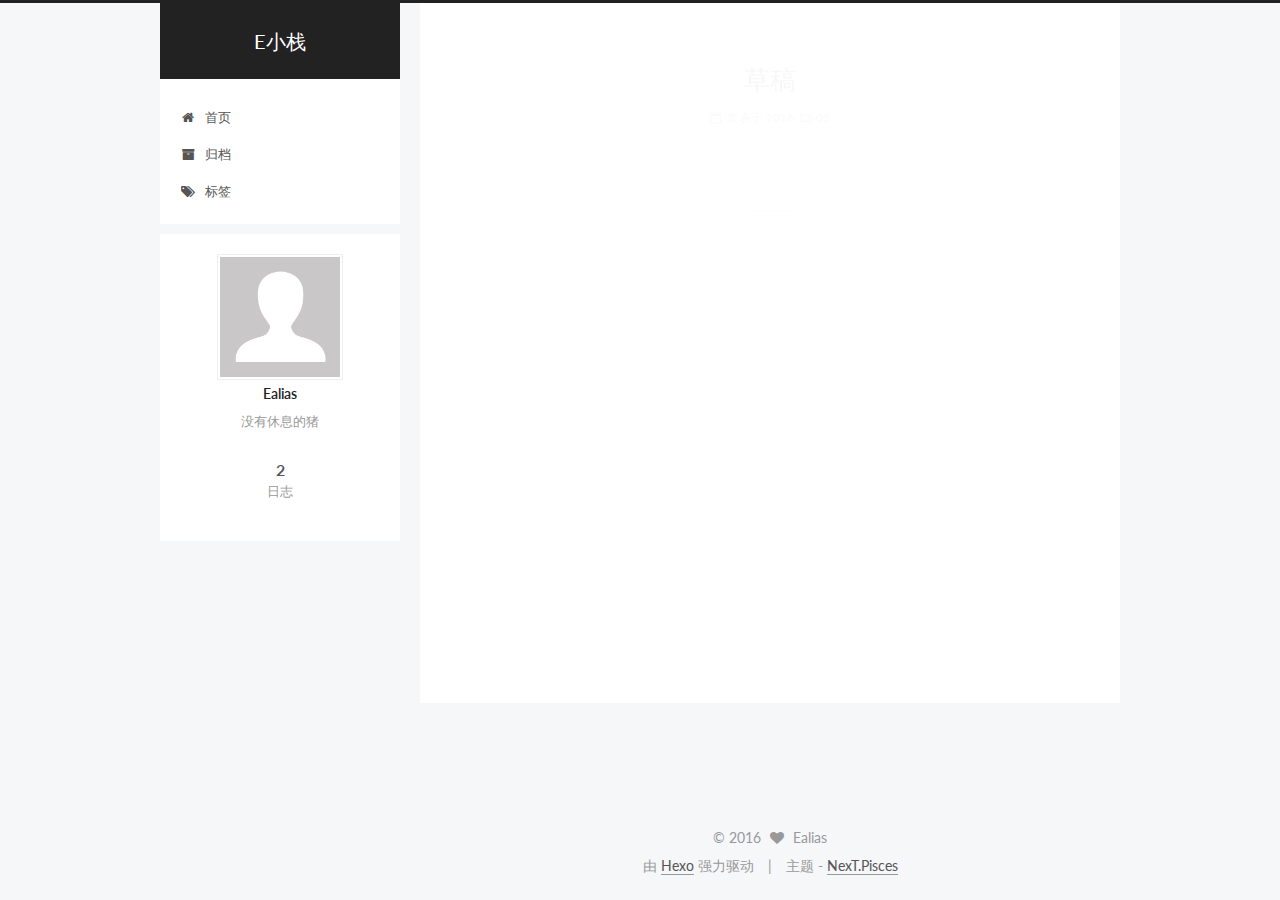
==== commit aa090b32: "Site updated: 2016-12-03 19:17:01" ====
--- a/index.html
+++ b/index.html
@@ -239,6 +239,122 @@
   
 
   <article class="post post-type-normal " itemscope itemtype="http://schema.org/Article">
+  <link itemprop="mainEntityOfPage" href="http://yoursite.com/草稿/">
+
+  <span style="display:none" itemprop="author" itemscope itemtype="http://schema.org/Person">
+    <meta itemprop="name" content="Ealias">
+    <meta itemprop="description" content="">
+    <meta itemprop="image" content="/images/avatar.gif">
+  </span>
+
+  <span style="display:none" itemprop="publisher" itemscope itemtype="http://schema.org/Organization">
+    <meta itemprop="name" content="E小栈">
+    <span style="display:none" itemprop="logo" itemscope itemtype="http://schema.org/ImageObject">
+      <img style="display:none;" itemprop="url image" alt="E小栈" src="">
+    </span>
+  </span>
+
+    
+      <header class="post-header">
+
+        
+        
+          <h1 class="post-title" itemprop="name headline">
+            
+            
+              
+                
+                <a class="post-title-link" href="/草稿/" itemprop="url">
+                  草稿
+                </a>
+              
+            
+          </h1>
+        
+
+        <div class="post-meta">
+          <span class="post-time">
+            
+              <span class="post-meta-item-icon">
+                <i class="fa fa-calendar-o"></i>
+              </span>
+              <span class="post-meta-item-text">发表于</span>
+              <time title="Post created" itemprop="dateCreated datePublished" datetime="2016-12-03T19:16:30+08:00">
+                2016-12-03
+              </time>
+            
+
+            
+
+            
+          </span>
+
+          
+
+          
+            
+          
+
+          
+
+          
+          
+
+          
+
+          
+
+        </div>
+      </header>
+    
+
+
+    <div class="post-body" itemprop="articleBody">
+
+      
+      
+
+      
+        
+          
+            
+          
+        
+      
+    </div>
+
+    <div>
+      
+    </div>
+
+    <div>
+      
+    </div>
+
+
+    <footer class="post-footer">
+      
+
+      
+
+      
+      
+        <div class="post-eof"></div>
+      
+    </footer>
+  </article>
+
+
+    
+      
+
+  
+
+  
+  
+  
+
+  <article class="post post-type-normal " itemscope itemtype="http://schema.org/Article">
   <link itemprop="mainEntityOfPage" href="http://yoursite.com/开始/">
 
   <span style="display:none" itemprop="author" itemscope itemtype="http://schema.org/Person">
@@ -387,7 +503,7 @@
         <nav class="site-state motion-element">
           <div class="site-state-item site-state-posts">
             <a href="/archives">
-              <span class="site-state-item-count">1</span>
+              <span class="site-state-item-count">2</span>
               <span class="site-state-item-name">日志</span>
             </a>
           </div>
--- a/css/main.css
+++ b/css/main.css
@@ -1681,7 +1681,7 @@
   width: 4px;
   height: 4px;
   border-radius: 50%;
-  background: #e7ffc6;
+  background: #6200b0;
 }
 .links-of-blogroll {
   font-size: 13px;
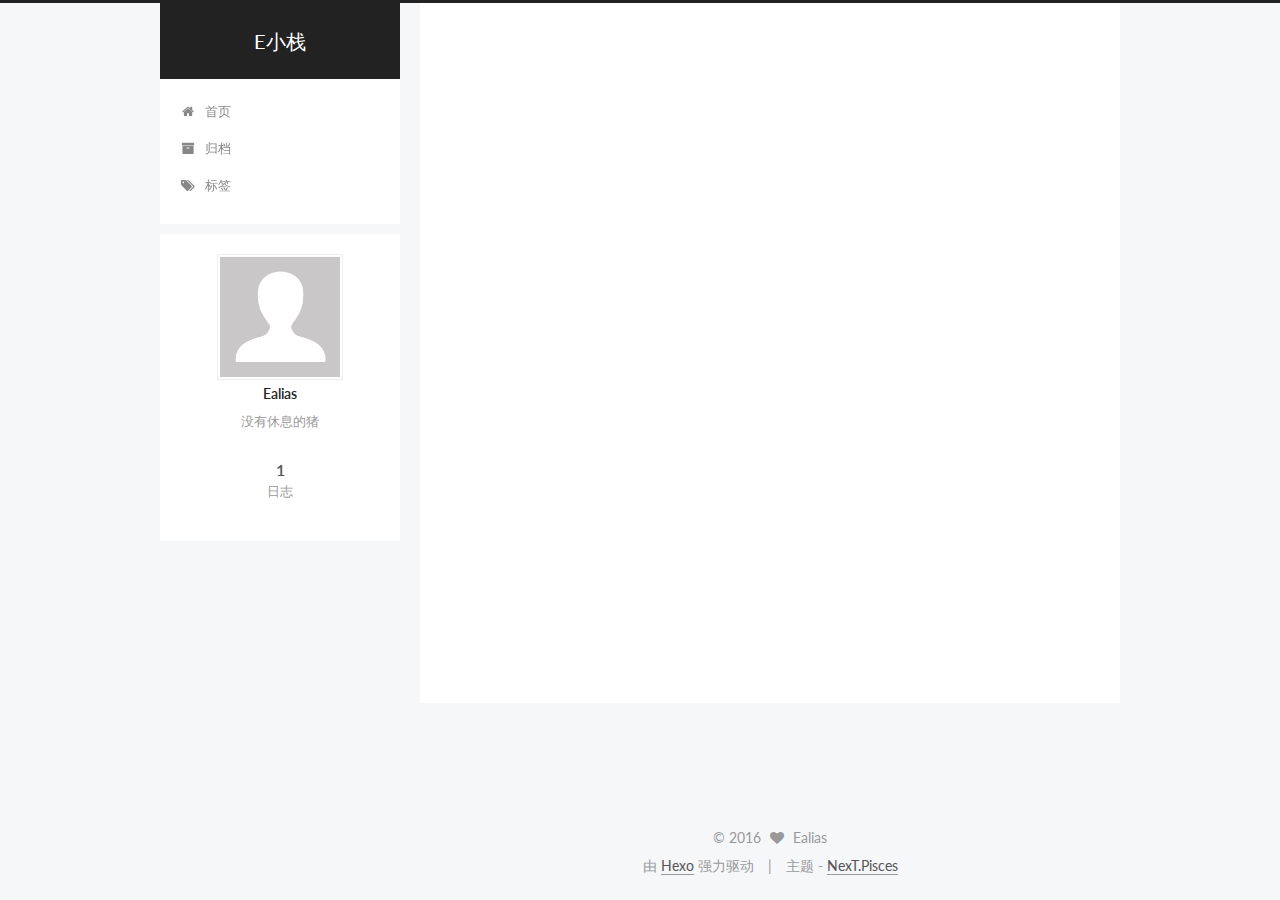
==== commit 47eaee0f: "Site updated: 2016-12-03 19:25:47" ====
--- a/index.html
+++ b/index.html
@@ -239,7 +239,7 @@
   
 
   <article class="post post-type-normal " itemscope itemtype="http://schema.org/Article">
-  <link itemprop="mainEntityOfPage" href="http://yoursite.com/草稿/">
+  <link itemprop="mainEntityOfPage" href="http://yoursite.com/1/">
 
   <span style="display:none" itemprop="author" itemscope itemtype="http://schema.org/Person">
     <meta itemprop="name" content="Ealias">
@@ -264,8 +264,8 @@
             
               
                 
-                <a class="post-title-link" href="/草稿/" itemprop="url">
-                  草稿
+                <a class="post-title-link" href="/1/" itemprop="url">
+                  1
                 </a>
               
             
@@ -279,123 +279,7 @@
                 <i class="fa fa-calendar-o"></i>
               </span>
               <span class="post-meta-item-text">发表于</span>
-              <time title="Post created" itemprop="dateCreated datePublished" datetime="2016-12-03T19:16:30+08:00">
-                2016-12-03
-              </time>
-            
-
-            
-
-            
-          </span>
-
-          
-
-          
-            
-          
-
-          
-
-          
-          
-
-          
-
-          
-
-        </div>
-      </header>
-    
-
-
-    <div class="post-body" itemprop="articleBody">
-
-      
-      
-
-      
-        
-          
-            
-          
-        
-      
-    </div>
-
-    <div>
-      
-    </div>
-
-    <div>
-      
-    </div>
-
-
-    <footer class="post-footer">
-      
-
-      
-
-      
-      
-        <div class="post-eof"></div>
-      
-    </footer>
-  </article>
-
-
-    
-      
-
-  
-
-  
-  
-  
-
-  <article class="post post-type-normal " itemscope itemtype="http://schema.org/Article">
-  <link itemprop="mainEntityOfPage" href="http://yoursite.com/开始/">
-
-  <span style="display:none" itemprop="author" itemscope itemtype="http://schema.org/Person">
-    <meta itemprop="name" content="Ealias">
-    <meta itemprop="description" content="">
-    <meta itemprop="image" content="/images/avatar.gif">
-  </span>
-
-  <span style="display:none" itemprop="publisher" itemscope itemtype="http://schema.org/Organization">
-    <meta itemprop="name" content="E小栈">
-    <span style="display:none" itemprop="logo" itemscope itemtype="http://schema.org/ImageObject">
-      <img style="display:none;" itemprop="url image" alt="E小栈" src="">
-    </span>
-  </span>
-
-    
-      <header class="post-header">
-
-        
-        
-          <h1 class="post-title" itemprop="name headline">
-            
-            
-              
-                
-                <a class="post-title-link" href="/开始/" itemprop="url">
-                  开始
-                </a>
-              
-            
-          </h1>
-        
-
-        <div class="post-meta">
-          <span class="post-time">
-            
-              <span class="post-meta-item-icon">
-                <i class="fa fa-calendar-o"></i>
-              </span>
-              <span class="post-meta-item-text">发表于</span>
-              <time title="Post created" itemprop="dateCreated datePublished" datetime="2016-12-03T18:26:29+08:00">
+              <time title="Post created" itemprop="dateCreated datePublished" datetime="2016-12-03T19:25:35+08:00">
                 2016-12-03
               </time>
             
@@ -503,7 +387,7 @@
         <nav class="site-state motion-element">
           <div class="site-state-item site-state-posts">
             <a href="/archives">
-              <span class="site-state-item-count">2</span>
+              <span class="site-state-item-count">1</span>
               <span class="site-state-item-name">日志</span>
             </a>
           </div>
--- a/css/main.css
+++ b/css/main.css
@@ -1681,7 +1681,7 @@
   width: 4px;
   height: 4px;
   border-radius: 50%;
-  background: #6200b0;
+  background: #ffe433;
 }
 .links-of-blogroll {
   font-size: 13px;
